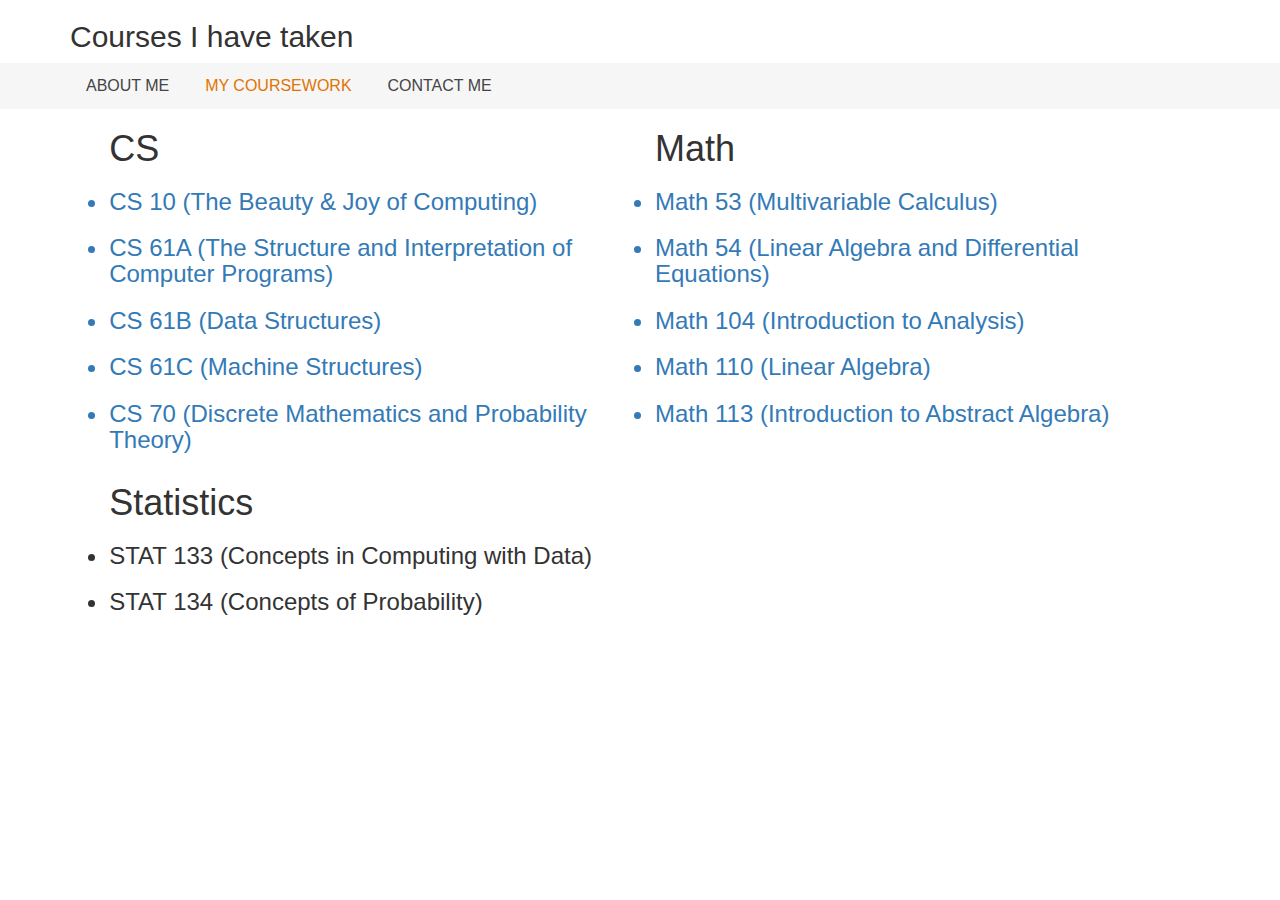
==== courses.html @ 12f031a2 "Add files via upload" ====
<!DOCTYPE html>
<html>
<head>
  <meta charset="utf-8">
  <meta http-equiv="X-UA-Compatible" content="IE=edge">
  <meta name="viewport" content="width=device-width, initial-scale=1">
  <title>Coursework</title>
  <!--CUSTOM CSS-->
  <link href="css/custom.css" rel="stylesheet" type="text/css">
  <!--BOOTSTRAP CSS-->
  <link href="css/bootstrap.css" rel="stylesheet" type="text/css">
  <!--RESPONSIVE CSS-->
  <link href="css/responsive.css" rel="stylesheet" type="text/css">
  <!--COLOR CSS-->
  <link href="css/color.css" rel="stylesheet" type="text/css">
</head>

<!--HEADER START-->
<header id="header" class="header-2 header-3">
  <section class="logo-section">
    <div class="container">
      <div class="row">
        <div class="col-md-4 col-sm-4">
          <h2>Courses I have taken</h2>
        </div>
        <div class="col-md-4 col-sm-4">
        </div>
        <div class="col-md-4 col-sm-4">
        </div>
      </div>
    </div>
  </section>
</header>
<!--HEADER END-->

<!--NAV BAR-->
<section class="navigation-section">
  <nav class="navbar navbar-inverse">
    <div class="container">
      <div class="navbar-header">
        <button type="button" class="navbar-toggle collapsed" data-toggle="collapse" data-target="#navbar" aria-expanded="false" aria-controls="navbar"> <span class="sr-only">Toggle navigation</span> <span class="icon-bar"></span> <span class="icon-bar"></span> <span class="icon-bar"></span> </button>
      </div>
      <div id="navbar" class="collapse navbar-collapse">
        <ul class="nav navbar-nav" id="nav">
          <li><a href="index.html">About Me</a>
          </li>

          <li class="active"><a href="courses.html">MY Coursework</a>
          </li>

          <li><a href="contact.html">Contact Me</a>
          </li>
        </ul>
      </div>
    </div>
  </nav>
</section>
<!--NAV BAR END-->

<!--BODY SECTION-->
<body id="body">
  <div class="row">
    <div class="col-md-1">
    </div>
    <div class="col-md-5 col-sm-6">
      <h1>CS</h1>
      <h3><a href="http://cs10.org/fa14/"><li>CS 10 (The Beauty & Joy of Computing)</li></a></h3>
      <h3><a href="https://inst.eecs.berkeley.edu/~cs61a/sp15/"><li>CS 61A (The Structure and Interpretation of Computer Programs)</li></a></h3>
      <h3><a href="https://inst.eecs.berkeley.edu/~cs61b/fa15/"><li>CS 61B (Data Structures)</li></a></h3>
      <h3><a href="https://inst.eecs.berkeley.edu/~cs61c/sp16/"><li>CS 61C (Machine Structures)</li></a></h3>
      <h3><a href="https://inst.eecs.berkeley.edu/~cs70/archives.html"><li>CS 70 (Discrete Mathematics and Probability Theory)</li></a></h3>
    </div>
    <div class="col-md-5 col-sm-6">
      <h1>Math</h1>
      <h3><a href="https://math.berkeley.edu/~hutching/teach/53-2015/index.html"><li>Math 53 (Multivariable Calculus)</li></a></h3>
      <h3><a href="https://math.berkeley.edu/~nadler/54fall2015.html"><li>Math 54 (Linear Algebra and Differential Equations)</li></a></h3>
      <h3><a href="https://math.berkeley.edu/courses/summer-2016-math-104-001-lec"><li>Math 104 (Introduction to Analysis)</li></a></h3>
      <h3><a href="https://math.berkeley.edu/~frenkel/math110/"><li>Math 110 (Linear Algebra)</li></a></h3>
      <h3><a href="https://math.berkeley.edu/courses/fall-2016-math-113-004-lec"><li>Math 113 (Introduction to Abstract Algebra)</li></a></h3>
    </div>
    <div class="col-md-1">
    </div>
  </div>
  <div class="row">
    <div class="col-md-1">
    </div>
    <div class="col-md-5 col-sm-6">
      <h1>Statistics</h1>
      <h3><li>STAT 133 (Concepts in Computing with Data)</li></h3>
      <h3><li>STAT 134 (Concepts of Probability)</li></h3>
    </div>
    <div class="col-md-5">
    </div>
    <div class="col-md-1">
    </div>
  </div>
</body>
<!--BODY SECTION END-->

<!--FOOTER SECTION-->
<footer id="footer">
</footer>
<!--FOOTER SECTION END-->
</html>
---- css/custom.css ----
/* Table of Content 
[Master Stylesheet]

Project:		Overseas Credits
Version:		1.0


[Color codes]

Background:	#ffffff (white)
Content:	#888888 (grey)
Header h1:	#5e5bb6 (dark grey)
Header h2:	#5e5bb6 (dark gre)
Footer:		#bbbbbb (white)


[Typography]

Body:				font:14px/14px 'Microsoft YaHei', sans-serif;
Headers:			font:15px/15px 'Microsoft YaHei', sans-serif;
Input, textarea:	font:14px/14px 'Microsoft YaHei', sans-serif;
Sidebar heading:	font:18px/18px 'Microsoft YaHei', sans-serif;


End of Table of Conten*/
body {
	margin: 0;
	padding: 0;
}
/********************************************************WRAPPER START********************************************************/
#wrapper {
	float: left;
	width: 100%;
}
a.btn-style-1 {
	float: left;
	padding: 17px 50px;
	color: #fff;
	border-radius: 4px;
	box-shadow: 0 -3px 0 rgba(0, 0, 0, 0.2) inset;
	font: 16px/16px 'Microsoft YaHei', sans-serif;
	position: relative;
	z-index: 11;
	transition: all 0.3s ease-in-out;
	-moz-transition: all 0.3s ease-in-out;
	-webkit-transition: all 0.3s ease-in-out;
}
a.btn-style-1:hover {
	color: #fff;
	text-decoration: none;
}
a.btn-style-1:hover:before {
	transform: scaleX(1);
	-webkit-transform: scaleX(1);
	-moz-transform: scaleX(1);
	opacity: 1;
}
a.btn-style-1:before {
	content: '';
	position: absolute;
	left: 0;
	top: 0;
	height: 100%;
	width: 100%;
	z-index: -1;
	border-radius: 4px;
	box-shadow: 0 -3px 0 rgba(0, 0, 0, 0.2) inset;
	opacity: 0;
	background-color: #5e5bb6;
	transition: all 0.3s ease-in-out;
	transform: scaleX(0.6);
	-webkit-transform: scaleX(0.6);
	-moz-transform: scaleX(0.6);
}
a.btn-style-2 {
	float: left;
	padding: 17px 44px;
	color: #fff;
	border-radius: 4px;
	box-shadow: 0 -3px 0 rgba(0, 0, 0, 0.2) inset;
	font: 16px/16px 'Microsoft YaHei', sans-serif;
	position: relative;
	z-index: 11;
	transition: all 0.3s ease-in-out;
	-moz-transition: all 0.3s ease-in-out;
	-webkit-transition: all 0.3s ease-in-out;
}
a.btn-style-2:hover {
	color: #fff;
	text-decoration: none;
}
a.btn-style-2:hover:before {
	transform: scaleX(1);
	-webkit-transform: scaleX(1);
	-moz-transform: scaleX(1);
	opacity: 1;
}
a.btn-style-2:before {
	content: '';
	position: absolute;
	left: 0;
	top: 0;
	height: 100%;
	width: 100%;
	z-index: -1;
	border-radius: 4px;
	box-shadow: 0 -3px 0 rgba(0, 0, 0, 0.2) inset;
	opacity: 0;
	transition: all 0.3s ease-in-out;
	transform: scaleX(0.6);
	-webkit-transform: scaleX(0.6);
	-moz-transform: scaleX(0.6);
}
a.btn-style-3 {
	float: left;
	border: 2px solid;
	padding: 15px 38px;
	color: #444;
	border-radius: 4px;
	font: 16px/16px 'Microsoft YaHei', sans-serif;
	position: relative;
	z-index: 11;
	transition: all 0.3s ease-in-out;
	-moz-transition: all 0.3s ease-in-out;
	-webkit-transition: all 0.3s ease-in-out;
}
a.btn-style-3 .fa {
	padding: 0 0 0 9px;
}
a.btn-style-3:hover {
	color: #fff;
	text-decoration: none;
	border: 2px solid rgba(0,0,0,0);
}
a.btn-style-3:hover .fa {
	color: #fff;
}
a.btn-style-3:hover:before {
	transform: scaleX(1);
	-webkit-transform: scaleX(1);
	-moz-transform: scaleX(1);
	opacity: 1;
}
a.btn-style-3:before {
	content: '';
	position: absolute;
	left: 0;
	top: 0;
	height: 100%;
	width: 100%;
	z-index: -1;
	border-radius: 4px;
	opacity: 0;
	transition: all 0.3s ease-in-out;
	transform: scaleX(0.6);
	-webkit-transform: scaleX(0.6);
	-moz-transform: scaleX(0.6);
}
.heading-style-1 {
	float: left;
	width: 100%;
	display: block;
	text-align: center;
	margin-bottom: 75px;
}
.theme-style-1 h2 {
	font: 32px/32px 'Microsoft YaHei', sans-serif;
	margin: 0 0 78px 0;
	position: relative;
}
.theme-style-1 h3 {
	font: 25px/25px 'Microsoft YaHei', sans-serif;
	margin: 0 0 29px 0;
	position: relative;
}
.theme-style-1 h4 {
	font: 20px/20px 'Microsoft YaHei', sans-serif;
	margin: 0 0 20px 0;
	position: relative;
}
.theme-style-1 h4 a {
	text-decoration: none;
	outline: none;
}
.theme-style-1 h2:before {
	content: '';
	width: 158px;
	height: 1px;
	background: #d0d0d0;
	position: absolute;
	left: 0;
	right: 0;
	margin: auto;
	bottom: -38px;
}
.theme-style-1 h2:after {
	content: '';
	width: 28px;
	height: 3px;
	position: absolute;
	left: 0;
	right: 0;
	margin: auto;
	bottom: -39px;
}
.theme-style-1 .heading-style-1 p {
	margin: 0;
}
.theme-style-1 p {
	font: 18px/25px 'Microsoft YaHei', sans-serif;
	color: #444;
	margin: 30px 30px 30px 0px;
}
/*************************************************************HEADER START*************************************************************/
#header {
	float: left;
	width: 100%;
}
.head-topbar {
	float: left;
	width: 100%;
	background: #000;
	padding: 23px 0;
}
.head-topbar strong.address {
	font: 13px/13px 'Microsoft YaHei', sans-serif;
	color: #fff;
	float: left;
}
.head-topbar strong.address .fa {
	float: left;
	padding: 0 10px 0 0;
	font-size: 14px;
}
.head-topbar a.email {
	float: right;
	font: 13px/13px 'Microsoft YaHei', sans-serif;
	color: #fff;
	margin: 0 19px 0 0;
}
.head-topbar a.email .fa {
	float: left;
	padding: 0 10px 0 0;
	font-size: 14px;
}
.head-topbar strong.phone {
	font: 13px/13px 'Microsoft YaHei', sans-serif;
	color: #fff;
	float: right;
}
.head-topbar strong.phone .fa {
	float: left;
	padding: 0 10px 0 0;
	font-size: 14px;
}
.logo-section {
	float: left;
	width: 100%;
	padding: 0;
}
strong.logo {
	float: left;
	margin: 8px 0 0 0;
}
.iso-section {
	float: right;
}
.iso-section ul {
	padding: 0;
	margin: 0;
	list-style: none;
}
.iso-section ul li {
	float: left;
	border-left: 1px solid #eeeeee;
	padding: 0 32px 0 62px;
	position: relative;
	margin: 7px 0 0 0;
}
.iso-section ul li:last-child {
	padding: 0;
}
.iso-section ul li img {
	position: absolute;
	left: 28px;
	margin: 0 13px 0 0;
	top: 5px;
}
.iso-section ul li strong {
	font: 12px/16px 'Microsoft YaHei', sans-serif;
	color: #a3a3a3;
	text-transform: uppercase;
}
.iso-section ul li strong span {
	display: block;
}
.iso-section a.btn-style-1 .fa {
	padding: 0 10px 0 0;
}
.iso-section a.btn-style-1 {
	margin: -7px 0 0 0;
}
.header-2 .head-topbar strong.phone, .header-2 .head-topbar a.email {
	float: left;
}
.header-2 .head-topbar strong.address {
	float: right;
}
.head-topbar a.login {
	float: right;
	font: 13px/13px 'Microsoft YaHei', sans-serif;
	color: #fff;
	text-decoration: none;
	padding: 0 0 0 28px;
}
.head-topbar a.login .fa {
	padding: 0 5px 0 0;
}
.header-2 strong.logo {
	width: 100%;
	text-align: center;
}
.head-2-social {
	float: left;
	width: 100%;
}
.head-2-social ul {
	padding: 0;
	margin: 0;
	list-style: none;
}
.head-2-social ul li {
	float: left;
	padding: 0 9px 0 0;
}
.head-2-social ul li a {
	width: 48px;
	height: 43px;
	float: left;
	border: 1px solid #e3e3e3;
	border-radius: 4px;
	font-size: 14px;
	color: #888;
	text-align: center;
	line-height: 41px;
	text-decoration: none;
}
.head-2-social ul li a:hover {
	border: 1px solid rgba(0,0,0,0);
	color: #fff;
}
.header-2 .head-search {
	float: right;
	width: 180px;
}
.header-2 .head-search form {
	position: relative;
}
.header-2 .head-search form input[type="text"] {
	float: left;
	width: 100%;
	height: 25px;
	padding: 0 25px 0 10px;
	border: 0;
	font: 13px/13px 'Microsoft YaHei', sans-serif;
	color: #aeaeae;
}
.header-2 .head-search form button[type="submit"] {
	position: absolute;
	right: 0;
	top: 3px;
	border: 0;
	font-size: 13px;
	color: #aeaeae;
	background: none;
}
.header-3 .head-topbar a.email {
	border-left: 1px solid #666;
	margin: 0;
	padding: 0 8px;
}
.header-3 .head-topbar a.email:first-child {
	border: 0;
	padding: 0 8px 0 0;
}
.head-3-social {
	float: right;
}
.head-3-social ul {
	padding: 0;
	margin: 0;
	list-style: none;
}
.head-3-social ul li {
	float: left;
	padding: 0 0 0 25px;
}
.head-3-social ul li a {
	text-decoration: none;
	font-size: 14px;
	color: #e9e9e9;
}
.header-3.header-2 .head-search {
	float: left;
	margin: 10px 0 0 0;
}
.header-3 a.email {
	display: block;
	font: 13px/13px 'Microsoft YaHei', sans-serif;
	color: #989898;
	padding: 20px 0 25px 0;
}
.header-3 .info-box {
	float: right;
}
.header-3 a.email .fa {
	padding: 0 8px 0 0;
}
.header-3 span.num {
	display: block;
	font: 13px/13px 'Microsoft YaHei', sans-serif;
	color: #989898;
	padding-bottom: 10px;
}
.header-3 span.num .fa {
	padding: 0 8px 0 0;
}
/*********************************************************************NAVIGATION SECTION START*********************************************************************/
.navigation-section {
	float: left;
	width: 100%;
	background: #f6f6f6;
}
#nav {
	display: block;
	text-align: left;
	padding: 0;
	margin: 0 auto;
	list-style: none;
	float: none;
}
#nav li {
	display: inline-block;
	float: none;
	position: relative;
	padding: 15px 0;
}
#nav li:first-child {
	background: none;
}
#nav li a {
	font: 16px/16px 'Microsoft YaHei', sans-serif;
	color: #444;
	text-transform: uppercase;
	text-decoration: none;
	padding: 0 16px;
	display: block;
	position: relative;
	z-index: 20;
}
#nav li a .fa {
	padding: 0 0 0 12px;
}
#nav li:hover > a {
	background: none;
}
#nav li ul li a:hover, #nav li ul li:hover > a {
	text-decoration: none;
	background: #5e5bb6;
	color: #fff;
}
#nav li ul {
	position: absolute;
	left: 0;
	top: 100%;
	width: 190px;
	background: #fff;
	padding: 0;
	border: 1px solid #eee;
	display: none;
	list-style: none;
	z-index: 99999;
}
#nav li:hover > ul {
	display: block;
}
#nav li ul li > ul {
	position: absolute;
	left: 190px;
	top: 0;
	width: 190px;
	padding: 0;
}
#nav li ul li {
	float: none;
	width: auto;
	padding: 0;
	display: block;
	background: none;
	border-top: 1px solid #eee;
}
#nav li ul li:first-child {
	border: 0;
}
#nav li.active ul li a{
	color:#444;
}
#nav li ul li a {
	background: none;
	font: 12px/12px 'Microsoft YaHei', sans-serif;
	text-align: left;
	padding: 13px 20px;
	display: block;
	color: #444;
}
#nav li ul li a:hover{
	color:#fff;
}
.navigation-section .navbar-inverse {
	background-color: transparent;
	border-color: transparent;
}
.navigation-section .navbar {
	border-radius: 0;
}
.navigation-section .navbar {
	border: 0;
	margin-bottom: 0px;
	min-height: inherit;
}
.navigation-section .navbar-collapse {
	padding: 0;
}
.navigation-section .navbar-inverse .navbar-nav > .active > a, .navigation-section .navbar-inverse .navbar-nav > .active > a:hover, .navigation-section .navbar-inverse .navbar-nav > .active > a:focus {
	background: none;
}
/*********************************************************************NAVIGATION SECTION END*********************************************************************/

/*************************************************************HEADER END*************************************************************/

/*********************************************************************BANNER START*********************************************************************/
#home-banner {
	float: left;
	width: 100%;
	position: relative;
}
#home-banner .item img{
	display:block;
	width:100%;
}
#home-banner .caption {
	position: absolute;
	left: 195px;
	top: 280px;
	width: 560px;
}
#home-banner .caption strong.title {
	display: block;
	font: 22px/22px 'Microsoft YaHei', sans-serif;
	color: #111;
	text-transform: uppercase;
	letter-spacing: 6px;
	padding: 0 0 20px 0;
}
#home-banner .caption h1 {
	font: 700 45px/60px 'Microsoft YaHei', sans-serif;
	color: #fff;
	display: block;
	margin: 0 0 40px 0;
	text-transform: uppercase;
}
#home-banner .owl-buttons {
	position: absolute;
	left: 195px;
	top: 154px;
}
#home-banner .owl-next {
	position: absolute;
	left: 80px;
	font-size: 0;
}
#home-banner .owl-prev {
	position: absolute;
	left: 0;
	font-size: 0;
}
#home-banner .owl-buttons:before {
	content: '';
	position: absolute;
	width: 173px;
	height: 100%;
	bottom: -76px;
	left: 0;
	border-bottom: 2px solid;
}
#home-banner .owl-prev:before {
	content: "\f177";
	font-family: FontAwesome;
	color: #fff;
	font-size: 30px;
	display: block;
}
#home-banner .owl-prev:after {
	content: '';
	border-right: 1px solid #d6d6d6;
	position: absolute;
	left: 25px;
	top: 7px;
	height: 25px;
	width: 100%;
}
#home-banner .owl-next:before {
	content: "\f178";
	font-family: FontAwesome;
	color: #fff;
	font-size: 30px;
	display: block;
}
#home-banner-2 {
	float: left;
	width: 100%;
	position: relative;
}
#home-banner-2 .item img{
	width:100%;
}
#home-banner-2 .caption {
	position: absolute;
	left: 0;
	top: 320px;
	width: 100%;
}
#home-banner-2 .caption img{
	width:auto;
}
#home-banner-2 .caption h1 {
	font: 45px/45px 'Microsoft YaHei', sans-serif;
	color: #fff;
	margin: 0 0 124px 0;
	text-align: center;
	display: block;
	text-transform: uppercase;
	position: relative;
}
#home-banner-2 .caption h1:before {
	content: '';
	position: absolute;
	left: 0;
	right: 0;
	top: -54px;
	margin: auto;
	width: 123px;
	height: 2px;
	background: #000;
}
#home-banner-2 .caption h1:after {
	content: '';
	position: absolute;
	left: 0;
	right: 0;
	bottom: -54px;
	margin: auto;
	width: 123px;
	height: 2px;
	background: #000;
}
#home-banner-2 .caption a.btn-style-1 {
	float: none;
	display: inline-block;
	padding: 17px 40px;
}
#home-banner-2 .caption a.btn-style-3 {
	float: none;
	display: inline-block;
	margin: 0 0 0 30px;
}
#home-banner-2 .caption a.btn-style-3:hover {
	color: #fff;
}
#home-banner-2 .owl-buttons {
	position: absolute;
	top: 0;
	bottom: 0;
	margin: auto;
	width: 100%;
	height: 60px;
}
#home-banner-2 .owl-next {
	border: 2px solid #fff;
	width: 60px;
	height: 60px;
	left: inherit;
	right: 40px;
	position: absolute;
	font-size: 0;
}
#home-banner-2 .owl-next:before {
	content: "\f178";
	font-family: FontAwesome;
	font-size: 40px;
	color: #fff;
	display: block;
	line-height: 55px;
	text-align: center;
	text-indent: -45px;
}
#home-banner-2 .owl-prev {
	border: 2px solid #fff;
	width: 60px;
	height: 60px;
	left: 40px;
	position: absolute;
	font-size: 0;
}
#home-banner-2 .owl-prev:before {
	content: "\f177";
	font-family: FontAwesome;
	font-size: 40px;
	color: #fff;
	display: block;
	line-height: 55px;
	text-align: center;
	text-indent: 30px;
}
.banner-3 .caption img {
	display: block;
	margin: 0 auto 40px;
}
.banner-3 .caption strong.title {
	display: block;
	text-align: center;
	font: 25px/25px 'Microsoft YaHei', sans-serif;
	color: #fff;
	text-transform: uppercase;
	letter-spacing: 25px;
	padding: 0 0 40px 0;
}
#home-banner-2.banner-3 .caption {
	top: 250px;
}
#home-banner-2.banner-3 .caption h1:before, #home-banner-2.banner-3 .caption h1:after {
	display: none;
}
#home-banner-2.banner-3 .caption h1 {
	margin: 0 0 40px 0;
}
#home-banner-2.banner-3 .caption a.btn-style-3 {
	color: #fff;
	border: 1px solid;
}
/*********************************************************************BANNER END*********************************************************************/

/*****************************************************************INTRO SECTION START*****************************************************************/
.intro-section {
	float: left;
	width: 100%;
	background: #fafaff;
	padding: 145px 0 60px 0;
}
.intro-section strong.number {
	float: left;
	font: 90px/76px 'Microsoft YaHei', sans-serif;
	padding: 0 20px 0 0;
}
.intro-section .container-fluid {
	padding: 0 177px;
}
.intro-section span {
	float: left;
	font: 32px/40px 'Microsoft YaHei', sans-serif;
	padding: 0 0 20px 0;
}
.intro-section p {
	clear: both;
	margin: 0;
}
.intro-section p.loan-app-info {
	margin: 0 10px 10px 50px;
	color: #DF7401;
	font-weight: 600;
}
.intro-box {
	float: left;
	width: 100%;
	position: relative;
	padding: 0 0 80px 50px;
	box-sizing: border-box;
	-moz-box-sizing: border-box;
	-webkit-box-sizing: border-box;
}
.intro-box img {
	position: absolute;
	left: 0;
}
.one {
	position: relative;
}
.one:before {
	content: '01';
	font: 700 70px/70px 'Microsoft YaHei', sans-serif;
	color: #f3f3f3;
	position: absolute;
	top: -38px;
}
.two {
	position: relative;
}
.two:before {
	content: '02';
	font: 700 70px/70px 'Microsoft YaHei', sans-serif;
	color: #f3f3f3;
	position: absolute;
	top: -38px;
}
.three {
	position: relative;
}
.three:before {
	content: '03';
	font: 700 70px/70px 'Microsoft YaHei', sans-serif;
	color: #f3f3f3;
	position: absolute;
	top: -38px;
}
.four {
	position: relative;
}
.four:before {
	content: '04';
	font: 700 70px/70px 'Microsoft YaHei', sans-serif;
	color: #f3f3f3;
	position: absolute;
	top: -38px;
}
/*****************************************************************INTRO SECTION END*****************************************************************/

/**********************************************************OUR PRODUCTS SECTION START**********************************************************/
.our-products {
	float: left;
	width: 100%;
	padding: 148px 0 0 0;
}
.our-products .container-fluid {
	padding: 0 240px;
}
.our-products-box {
	float: left;
	width: 100%;
	position: relative;
	padding: 0 84px 0 0;
	box-sizing: border-box;
	-moz-box-sizing: border-box;
	-webkit-box-sizing: border-box;
	margin: 70px 0 0 0;
}
.our-products-box img {
	position: absolute;
	right: 0;
}
.our-products-box p {
	margin: 0;
}
.textalign-right {
	text-align: right;
}
.theme-style-1 .features-section .textalign-left {
	float: right;
	text-align: left;
}
.our-products-box.textalign-left {
	padding: 0 0 0 84px;
}
.our-products-box.textalign-left img {
	left: 0;
}
.our-products .frame {
	float: left;
	width: 100%;
	text-align: center;
}
/**********************************************************OUR PRODUCTS SECTION END**********************************************************/

/**********************************************************OUR KEY TO SUCCESS SECTION START**********************************************************/
.key-success {
	float: left;
	width: 100%;
	padding: 148px 0;
}
.theme-style-1 .key-success h2 {
	color: #fff;
}
.theme-style-1 .key-success p {
	color: #e9e9e9;
}
.key-success .box {
	float: left;
	width: 100%;
	display: block;
	text-align: center;
}
.key-success .box .round-box {
	width: 178px;
	display: inline-block;
	height: 178px;
	border: 3px solid;
	border-radius: 100%;
	padding: 48px 0 0 0;
	position: relative;
}
.key-success .box .round-box:hover {
	box-shadow: 0 0 0 7px rgba(241,97,146,0.4);
	-moz-box-shadow: 0 0 0 7px rgba(241,97,146,0.4);
	-webkit-box-shadow: 0 0 0 7px rgba(241,97,146,0.4);
}
.key-success .box .round-box:hover:before, .key-success .box .round-box:hover:after {
	display: none;
}
.key-success .box .round-box:before {
	content: '';
	position: absolute;
	right: -4px;
	top: 62px;
	width: 9px;
	height: 9px;
	border-radius: 100%;
}
.key-success .box .round-box:after {
	content: '';
	position: absolute;
	left: -1px;
	top: 109px;
	width: 9px;
	height: 9px;
	border-radius: 100%;
}
.key-success .box .round-box strong.number {
	display: block;
	text-align: center;
	font: 700 60px/30px 'Microsoft YaHei', sans-serif;
	color: #fff;
	padding: 0 0 30px 0;
}
.key-success .box .round-box span {
	display: block;
	font: 400 15px/15px 'Microsoft YaHei', sans-serif;
	color: #fff;
}
/**********************************************************OUR KEY TO SUCCESS SECTION END**********************************************************/

/********************************************************WHY CHOOSE US SECTION START********************************************************/
.why-choose {
	float: left;
	width: 100%;
	padding: 148px 0;
}
.accordion-style-1 {
	float: left;
	width: 100%;
	border: 1px solid #eeeeee;
}
.accordion_cp {
	margin: 0;
	padding: 26px 18px 15px 18px;
	border: 1px solid #eeeeee;
	border-left: 0;
	border-right: 0;
	text-decoration: none;
	font: 400 20px/20px 'Microsoft YaHei', sans-serif;
	color: #444;
	cursor: pointer;
	overflow: hidden;
}
.accordion_cp .fa {
	padding: 0;
}
.accordion-open {
	color: #444;
}
.accordion-open span {
	display: block;
	float: left;
	padding: 0;
	width: 42px;
	height: 35px;
	color: #fff;
	text-align: center;
	line-height: 35px;
	margin: -9px 39px 0 0;
}
.accordion-open span {
}
.accordion-close span {
	display: block;
	float: left;
	padding: 0;
	width: 42px;
	height: 35px;
	color: #fff;
	text-align: center;
	line-height: 35px;
	margin: -9px 39px 0 0;
}
div.contain_cp_accor {
	padding: 0;
	margin: 0;
}
div.content_cp_accor {
	margin: 0;
	padding: 34px 16px 0 16px;
	float: left;
	width: 100%;
}
div.content_cp_accor ul, div.content_cp_accor p {
	padding: 0;
	margin: 0 0 30px 0;
}
.accordion-close span i:before {
	content: "\f0d7";
}
.accordion-open span i:before {
	content: "\f0d8";
}
.why-choose .frame {
	float: right;
	margin: 45px 0 0 0;
}
/********************************************************WHY CHOOSE US SECTION END********************************************************/

/************************************************************FEATURES SECTION START************************************************************/
.features-section {
	float: left;
	width: 100%;
	background: #fafaff;
	padding: 148px 0;
	position: relative;
}
.features-section .box {
	float: left;
	width: 280px;
	padding: 0 0 155px 0;
}
.features-section .box p {
	margin: 0;
}
.space-left {
	margin: 0 0 0 143px;
}
.space-right {
	margin: 0 143px 0 0;
}
.btn-row {
	display: block;
	text-align: center;
	width: 100%;
}
.features-section a.btn-style-2 {
	float: none;
	display: inline-block;
}
.features-section a.btn-style-3 {
	float: none;
	display: inline-block;
	margin: 0 0 0 25px;
}
.features-section .modal-content {
	background-color: #f3f3f3;
	border: 0;
	border-radius: 0;
	box-shadow: 0 0 9px rgba(0, 0, 0, 0.5);
	width: 440px;
	margin: 0 auto;
	display: block;
	overflow: hidden;
	position: absolute;
	left: 0;
	right: 0;
	top: 392px;
	z-index: 99;
}
.features-section .modal-header {
	border-bottom: 0;
	padding: 17px 29px;
	background: #01001c;
}
.features-section .close {
	color: #fff;
	opacity: 1;
	position: absolute;
	right: 29px;
	top: 19px;
	text-shadow: none;
}
.features-section .modal-body {
	padding: 18px 30px;
	position: relative;
	overflow: hidden;
}
.features-section .modal-body .inner-content {
	float: left;
	width: 100%;
}
.features-section .modal-body .inner-content ul {
	padding: 0;
	margin: 0;
	list-style: none;
}
.features-section .modal-body .inner-content ul li {
	float: left;
	margin: 0 0 0 38px;
	width: 64px;
	height: 64px;
	border: 2px solid #dcdcdc;
	border-radius: 100%;
	text-align: center;
	line-height: 64px;
	cursor: pointer;
}
.features-section .modal-body .inner-content ul li:first-child {
	margin: 0;
}
.fe-icon-1 {
	background: url(../images/feature-icon-1.png) no-repeat center center;
}
.fe-icon-2 {
	background: url(../images/feature-icon-2.png) no-repeat center center;
}
.fe-icon-3 {
	background: url(../images/feature-icon-3.png) no-repeat center center;
}
.fe-icon-4 {
	background: url(../images/feature-icon-4.png) no-repeat center center;
}
.features-section .modal-body .inner-content ul li:hover {
	border: 2px solid rgba(0,0,0,0);
	box-shadow: 0 0 4px rgba(54,49,192,0.7);
	-moz-box-shadow: 0 0 4px rgba(54,49,192,0.7);
	-webkit-box-shadow: 0 0 4px rgba(54,49,192,0.7);
}
.features-section .modal-body .inner-content ul li a {
	opacity: 0;
}
.features-section .modal-body .inner-content ul li:hover a {
	opacity: 1;
}
.shape-1, .shape-2, .shape-3, .shape-4 {
	position: relative;
}
.shape-1:before {
	content: '';
	position: absolute;
	right: -50px;
	top: 139px;
	background: url(../images/shape-1-icon.png) no-repeat left bottom;
	width: 90px;
	height: 37px;
}
.shape-2:before {
	content: '';
	position: absolute;
	left: -50px;
	top: 139px;
	background: url(../images/shape-2-icon.png) no-repeat left top;
	width: 90px;
	height: 38px;
}
.shape-4:before {
	content: '';
	position: absolute;
	left: -79px;
	top: -34px;
	background: url(../images/shape-4-icon.png) no-repeat left top;
	width: 38px;
	height: 89px;
}
.shape-3:before {
	content: '';
	position: absolute;
	right: -79px;
	top: -34px;
	background: url(../images/shape-3-icon.png) no-repeat left top;
	width: 41px;
	height: 89px;
}
.box.textalign-right.shape-1:hover:before {
	content: '';
	position: absolute;
	right: -50px;
	top: 139px;
	background: url(../images/shape-1-icon-hover.png) no-repeat left bottom;
	width: 90px;
	height: 37px;
}
.box.textalign-right.shape-1:hover .fe-icon-1 {
	background-color: #3631c0;
}
.box.textalign-left.shape-2:hover:before {
	content: '';
	position: absolute;
	right: -50px;
	top: 139px;
	background: url(../images/shape-2-icon-hover.png) no-repeat left bottom;
	width: 90px;
	height: 37px;
}
.box.textalign-right.space-left.shape-3:hover:before {
	content: '';
	position: absolute;
	right: -79px;
	top: -34px;
	background: url(../images/shape-3-icon-hover.png) no-repeat left top;
	width: 41px;
	height: 89px;
}
.box.textalign-left.space-right.shape-4:hover:before {
	content: '';
	position: absolute;
	left: -79px;
	top: -34px;
	background: url(../images/shape-4-icon-hover.png) no-repeat left top;
	width: 38px;
	height: 89px;
}
.features-section .modal-body .inner-content ul li:hover {
	background-color: #3631c0;
}
/************************************************************FEATURES SECTION END************************************************************/

/*******************************************************TESTIMONIALS SECTION START*******************************************************/
.testimonials-style-1 {
	float: left;
	width: 100%;
	padding: 143px 0;
}
.testimonials-style-1 .holder {
	width: 100%;
	float: left;
	background: #f6f6f6;
	clear: both;
	padding: 40px 43px 50px 43px;
	position: relative;
	margin: 0 0 33px 0;
}
.testimonials-style-1 .holder:before {
	content: '';
	position: absolute;
	left: 1px;
	bottom: -16px;
	width: 0;
	height: 0;
	border-style: solid;
	border-width: 0 17.5px 20px 17.5px;
	border-color: transparent transparent #cdcdcd transparent;
	transform: rotate(50deg);
	-moz-transform: rotate(50deg);
	-webkit-transform: rotate(50deg);
}
.testimonials-style-1 .holder blockquote {
	border: 0;
	margin: 0;
	padding: 0;
}
.testimonials-style-1 .holder blockquote q {
	font: 700 15px/26px 'Microsoft YaHei', sans-serif;
	color: #888;
}
.testimonials-style-1 .outer {
	margin: 0 auto;
	display: block;
	width: 730px;
}
.bottom-row {
	float: left;
	width: 100%;
}
.bottom-row .round-frame {
	float: left;
	width: 76px;
	height: 76px;
	border-radius: 100%;
	margin: 0 25px 0 0;
}
.bottom-row .round-frame img {
	display: block;
	width: 100%;
	height: auto;
	border-radius: 100%;
}
.bottom-row .text-box {
	overflow: hidden;
	padding: 7px 0 0 0;
}
.bottom-row .text-box strong.name {
	display: block;
	font: 16px/16px 'Microsoft YaHei', sans-serif;
	padding: 0 0 10px 0;
}
.bottom-row .text-box span.title {
	display: block;
	font: 13px/13px 'Microsoft YaHei', sans-serif;
	color: #888;
	padding: 0 0 10px 0;
}
.testo-social {
	padding: 0;
	margin: 0;
	list-style: none;
}
.testo-social li {
	float: left;
	padding: 0 15px 0 0;
}
.testo-social li a {
	text-decoration: none;
	font-size: 13px;
	color: #888;
}
.testimonials-style-1 .owl-buttons {
	position: absolute;
	top: 0;
	bottom: 0;
	margin: auto;
	height: 1px;
	width: 100%;
}
.testimonials-style-1 .owl-next {
	position: absolute;
	right: 0;
	left: inherit;
	font-size: 0;
	border: 1px solid #929292;
	width: 40px;
	height: 40px;
}
.testimonials-style-1 .owl-next:before {
	content: "\f178";
	font-family: FontAwesome;
	font-size: 25px;
	color: #929292;
	line-height: 40px;
	display: block;
	text-indent: -10px;
}
.testimonials-style-1 .owl-prev {
	position: absolute;
	left: 0;
	font-size: 0;
	border: 1px solid #929292;
	width: 40px;
	height: 40px;
}
.testimonials-style-1 .owl-prev:before {
	content: "\f177";
	font-family: FontAwesome;
	font-size: 25px;
	color: #929292;
	line-height: 40px;
	display: block;
	text-indent: 23px;
}
.testimonials-style-2.testimonials-style-1 .holder::before {
	display: none;
}
.testimonials-style-2.testimonials-style-1 .holder blockquote q {
	quotes: none;
	font-weight: 400;
}
.testimonials-style-2 .bottom-row .round-frame {
	float: none;
	margin: 0 auto;
}
.testimonials-style-2 .bottom-row .text-box {
	text-align: center;
}
.testimonials-style-2 .testo-social {
	display: block;
	text-align: center;
}
.testimonials-style-2 .testo-social li {
	display: inline-block;
	float: none;
	padding: 0 8px;
}
.testimonials-style-2.testimonials-style-1 .owl-next {
	right: 100px;
}
.testimonials-style-2.testimonials-style-1 .owl-prev {
	left: 100px;
}
/*******************************************************TESTIMONIALS SECTION END*******************************************************/

/*****************************************************CALL TO ACTION SECTION START*****************************************************/
.call-action {
	float: left;
	width: 100%;
	padding: 90px 0;
}
.call-action .action-box {
	float: left;
	width: 392px;
}
.call-action .action-box h2 {
	color: #fff;
	text-align: center;
	line-height: 45px;
}
.call-action .action-box p {
	color: #e9e9e9;
	text-align: center;
	margin: 0 0 30px 0;
}
.call-action .action-box a.btn-style-1 {
	float: none;
	font: inherit;
	color: #fff;
	display: inline-block;
	padding: 16px 40px;
}
.call-action .action-box strong.phone {
	border: 2px solid #efeffd;
	border-radius: 32px;
	padding: 0 11px;
	width: 360px;
	height: 70px;
	display: block;
	margin: 0 auto 30px;
	font: 25px/70px 'Microsoft YaHei', sans-serif;
}
.call-action .action-box strong.phone i {
	float: left;
	width: 54px;
	height: 54px;
	background: #fff;
	border-radius: 100%;
	text-align: center;
	line-height: 54px;
	margin: 6px 28px 0 0;
}
.call-action .action-box a {
	display: block;
	text-align: center;
	color: #e9e9e9;
	font: 13px/13px 'Microsoft YaHei', sans-serif;
	text-decoration: none;
}
.call-action .action-box a .fa {
	padding: 0 0 0 5px;
}
.call-action-2.call-action .action-box {
	width: 705px;
	float: none;
	margin: 0 auto;
}
.call-action-2.call-action .action-box strong.phone {
	display: inline-block;
}
.call-action-2.call-action .action-box a.help {
	border: 2px solid #efeffd;
	border-radius: 32px;
	padding: 0 11px;
	width: 320px;
	height: 70px;
	display: inline-block;
	margin: 0 0 0 20px;
	color: #fff;
	font: 14px/70px 'Microsoft YaHei', sans-serif;
}
.call-action-2.call-action .action-box a.help .fa {
	padding: 0 0 0 3px;
	font-size: 12px;
}
.call-action-2.call-action-3 {
	background: #fafaff;
	padding: 37px 0 0 0;
}
.call-action-2.call-action.call-action-3 .action-box {
	float: left;
	margin: 94px 0 0 230px;
}
.call-action-2.call-action.call-action-3 .action-box a.help {
	color: #444;
}
.call-action-3 .frame {
	float: right;
	margin: 0 280px 0 0;
}
/*****************************************************CALL TO ACTION SECTION END*****************************************************/

/******************************************************LATEST NEWS SECTION START******************************************************/
.latest-news {
	float: left;
	width: 100%;
	padding: 143px 0;
}
.latest-news .holder {
	width: 880px;
	margin: 0 auto;
}
.latest-news .holder .box {
	float: left;
	width: 100%;
	overflow: hidden;
}
.latest-news .holder .item {
	float: left;
	margin: 0 30px 0 0;
}
.latest-news .holder .box:hover .caption {
	left: 0;
}
.latest-news .holder .thumb {
	float: left;
	width: 100%;
	position: relative;
}
.latest-news .holder .thumb .caption {
	position: absolute;
	left: -100%;
	top: 0;
	width: 100%;
	height: 100%;
	background: rgba(0,0,0,0.5);
}
.latest-news .holder .thumb .caption .inner-box {
	position: absolute;
	left: 0;
	right: 0;
	top: 0;
	bottom: 0;
	margin: auto;
	width: 105px;
	height: 45px;
}
.latest-news .holder .thumb .caption a {
	float: left;
	border: 2px solid #fff;
	width: 44px;
	height: 44px;
	border-radius: 100%;
	text-align: center;
	line-height: 44px;
	margin: 0 4px;
}
.latest-news .holder .thumb .caption a:hover {
	border: 2px solid rgba(0,0,0,0);
}
.latest-news .holder .text-box {
	float: left;
	width: 100%;
	background: #fafafa;
	padding: 40px;
	box-sizing: border-box;
	-moz-box-sizing: border-box;
	-webkit-box-sizing: border-box;
}
.latest-news .holder .text-box strong {
	display: block;
	font: 13px/13px 'Microsoft YaHei', sans-serif;
	color: #888;
	text-align: center;
	padding: 0 0 35px 0;
}
.latest-news .holder .text-box h4 {
	text-align: center;
	margin: 0 0 15px 0;
}
.latest-news .holder .text-box p {
	text-align: center;
}
.latest-news .holder .text-box a.btn-style-1 {
	float: none;
	display: inline-block;
}
.latest-news .owl-buttons {
	width: 100%;
	position: relative;
	margin: 60px auto 0;
	text-align: center;
	display: block;
}
.latest-news .owl-next {
	width: 40px;
	height: 40px;
	border: 1px solid #f2f2f2;
	display: inline-block;
	margin: 0 0 0 10px;
	font-size: 0;
}
.latest-news .owl-next:before {
	content: "\f105";
	font-family: FontAwesome;
	color: #e4e3e3;
	font-size: 20px;
	text-align: center;
	line-height: 38px;
	display: block;
}
.latest-news .owl-next:hover {
	border: 1px solid rgba(0,0,0,0);
	color: #fff;
}
.latest-news .owl-prev:hover {
	border: 1px solid rgba(0,0,0,0);
	color: #fff;
}
.latest-news .owl-prev {
	width: 40px;
	height: 40px;
	border: 1px solid #f2f2f2;
	display: inline-block;
	font-size: 0;
}
.latest-news .owl-prev:before {
	content: "\f104";
	font-family: FontAwesome;
	color: #e4e3e3;
	font-size: 20px;
	text-align: center;
	line-height: 38px;
	display: block;
}
.latest-news-2 {
	padding: 60px 0 60px 0;
	background: #fafaff;
}
.latest-news.latest-news-2{
	padding:150px 0;
}
.theme-style-1 .latest-news.latest-news-2 h2:before, .latest-news.theme-style-1 .latest-news-2 h2:after, .theme-style-1 .latest-news.latest-news-2 h2:before, .theme-style-1 .latest-news.latest-news-2 h2:after{
	margin: auto;
}
.latest-news-2 span.date {
	display: block;
	padding: 0 0 18px 0;
	font: 24px/24px 'Microsoft YaHei', sans-serif;
}
.latest-news-2 span.date .fa {
	padding: 0 11px 0 0;
}
.latest-news-2.latest-news .holder .text-box h4 {
	text-align: left;
	color: #444;
}
.latest-news-2.latest-news .holder .text-box h4 a {
	color: #444;
}
.latest-news-2.latest-news .holder .text-box strong {
	text-align: left;
	clear:both;
}
.latest-news-2 .tags-row {
	float: left;
	width: 100%;
	padding: 0 0 15px 0;
}
.latest-news-2 .tags-row a {
	font: 400 13px/13px 'Microsoft YaHei', sans-serif;
	text-decoration: none;
	float: left;
	padding: 0 10px 0 0;
}
.latest-news-2 .tags-row a .fa {
	padding: 0 5px 0 0;
}
.latest-news-2.latest-news .holder .text-box p {
	text-align: left;
}
.latest-news-2.latest-news .holder .text-box a.btn-style-1 {
	float: left;
}
.latest-news-2.latest-news .holder .text-box {
	background: #fff;
}
.latest-news-2.latest-news .owl-buttons {
	position: absolute;
	top: 0;
	bottom: 0;
	height: 40px;
	margin: auto;
	width: 100%;
}
.latest-news-2.latest-news .owl-next {
	position: absolute;
	right: -100px;
	left: inherit;
}
.latest-news-2.latest-news .owl-prev {
	left: -100px;
	position: absolute;
}
/******************************************************LATEST NEWS SECTION END******************************************************/

/********************************************************PARTNERS SECTION START********************************************************/
.partnets-section {
	float: left;
	width: 100%;
	padding: 150px 0;
}
.theme-style-1 .partnets-section h2:before {
	margin: 0;
}
.theme-style-1 .partnets-section h2::after {
	margin: 0;
}
.partnets-section .frame {
	float: left;
	margin: 60px 0 0 0;
}
.partnets-bg {
	background: #fafaff;
}
/********************************************************PARTNERS SECTION END********************************************************/

/*********************************************************FOOTER SECTION START*********************************************************/
#footer {
	float: left;
	width: 100%;
}
/****************************************************SUBSCRIBE NEWSLETTER SECTION START****************************************************/
.subscribe-newsletter {
	float: left;
	width: 100%;
	background: #fafaff;
	padding: 90px 0;
}
.subscribe-newsletter strong.title {
	display: block;
	font: 22px/22px 'Microsoft YaHei', sans-serif;
	padding: 0 0 30px 0;
}
.subscribe-newsletter strong.title img {
	float: left;
	padding: 0 10px 0 0;
}
.subscribe-newsletter .holder {
	width: 845px;
	margin: 0 auto;
	overflow: hidden;
	display: block;
}
.subscribe-newsletter .holder form {
	float: left;
	width: 100%;
	position: relative;
}
.subscribe-newsletter .holder input[type="text"] {
	border: 0;
	border-bottom: 1px solid #f1f1ff;
	float: left;
	width: 100%;
	height: 65px;
	background: none;
	color: #e2e2fd;
	font: 18px 'Microsoft YaHei', sans-serif;
}
.subscribe-newsletter .holder input[type="submit"] {
	position: absolute;
	right: 0;
	top: 0;
	border: 0;
	padding: 17px 50px;
	color: #fff;
	border-radius: 4px;
	box-shadow: 0 -3px 0 rgba(0, 0, 0, 0.2) inset;
	font: 16px/16px 'Microsoft YaHei', sans-serif;
}
.subscribe-newsletter.subscribe-3 strong.title {
	color: #fff;
}
/****************************************************SUBSCRIBE NEWSLETTER SECTION END****************************************************/

/************************************************MAP SECTION START************************************************/
.map-section {
	float: left;
	width: 100%;
	padding: 124px 0;
}
.map-section .container-fluid {
	padding: 0 300px 0 320px;
}
.map-section .col-md-8 {
	padding: 0 100px 0 0;
}
.map-section .map-box {
	float: left;
	width: 100%;
	border: 5px solid #888;
}
.map-section .map-box .map_canvas {
	height: 560px;
	width: 100%;
}
.map-section address {
	float: left;
	width: 100%;
}
.map-section address strong.title{
	font: 32px/32px 'Microsoft YaHei', sans-serif;
	margin: 0 0 78px 0;
	position: relative;
	float:left;
}
.map-section address strong.title:before {
	content: '';
	width: 158px;
	height: 1px;
	background: #d0d0d0;
	position: absolute;
	left: 0;
	right: 0;
	margin: auto;
	bottom: -38px;
}
.map-section address strong.title:after {
	content: '';
	width: 28px;
	height: 3px;
	position: absolute;
	left: 0;
	right: 0;
	margin: 0;
	bottom: -39px;
}
.theme-style-1 .map-section address h2 {
	text-align: left;
}
.theme-style-1 .map-section address h2:before {
	margin: 0;
}
.theme-style-1 .map-section address h2:after {
	margin: 0;
}
.map-section address ul {
	padding: 0;
	margin: 0;
	list-style: none;
}
.map-section address ul li {
	display: block;
	padding: 0 0 35px 0;
	color: #989898;
	font: 18px/18px 'Microsoft YaHei', sans-serif;
}
.map-section address ul li .fa {
	padding: 0 18px 0 0;
}
.map-section address ul li a {
	color: #989898;
	font: 18px/18px 'Microsoft YaHei', sans-serif;
	text-decoration: none;
}
.map-section .heading-style-1 {
	margin: 0 0 20px 0;
}
/************************************************MAP SECTION END************************************************/

/***************************************FOOTER SECTION 1 START***************************************/
.footer-section-1 {
	float: left;
	width: 100%;
	padding: 80px 0;
	background: #111;
}
.footer-section-1 .footer-box {
	float: left;
	width: 100%;
}
.footer-section-1 .footer-box h4 {
	color: #fff;
	margin: 0 0 30px 0;
}
.footer-section-1 .footer-box p {
	font: 13px/24px'Microsoft YaHei', sans-serif;
	margin: 0 0 25px 0;
	color: #bbb;
}
.footer-section-1 .footer-box strong.number {
	display: block;
	font: 13px/13px 'Microsoft YaHei', sans-serif;
	padding: 0 0 28px 0;
}
.footer-section-1 .footer-box ul {
	padding: 0;
	margin: 0;
	list-style: none;
}
.footer-section-1 .footer-box ul li {
	display: block;
	overflow: hidden;
	padding: 9px 0;
}
.footer-section-1 .footer-box ul li:first-child {
	padding: 0 0 9px 0;
}
.footer-section-1 .footer-box ul li a {
	text-decoration: none;
	font: 13px/13px 'Microsoft YaHei', sans-serif;
	color: #bbb;
}
.footer-section-1 .footer-box ul li a .fa {
	padding: 0 10px 0 0;
}
.footer-section-1 .footer-box ul li:hover {
	background: #fff;
	padding: 9px 0 9px 10px;
}
.footer-section-1 .footer-box ul li:hover a {
	color: #444;
}
.footer-section-1 .footer-box span {
	display: block;
	font: 13px/13px 'Microsoft YaHei', sans-serif;
	padding: 0 0 20px 0;
}
.footer-section-1 .footer-box b {
	display: block;
	font: 400 13px/13px 'Microsoft YaHei', sans-serif;
	padding: 26px 0 0 0;
	position: relative;
	margin: 5px 0 0 0;
}
.footer-section-1 .footer-box b:before {
	content: '';
	position: absolute;
	left: 0;
	top: 0;
	width: 28px;
	height: 2px;
	background: #363636;
}
.footer-section-1 .footer-box address {
	float: left;
	width: 100%;
}
.footer-section-1 .footer-box address ul {
	padding: 0;
	margin: 0;
	list-style: none;
}
.footer-section-1 .footer-box address ul li {
	display: block;
	overflow: hidden;
	padding: 17px 0;
	border-bottom: 1px solid #252525;
	color: #989898;
	font: 400 11px/11px 'Microsoft YaHei', sans-serif;
}
.footer-section-1 .footer-box address ul li:first-child {
	padding: 0 0 17px 0;
}
.footer-section-1 .footer-box address ul li .fa {
	padding: 0 8px 0 0;
}
.footer-section-1 .footer-box address ul li:hover {
	padding: 17px 10px;
}
.footer-section-1 .footer-box form {
	float: left;
	width: 100%;
	position: relative;
	margin: 0 0 28px 0;
}
.footer-section-1 .footer-box form input[type="text"] {
	float: left;
	width: 100%;
	height: 50px;
	border-radius: 5px;
	padding: 0 0 0 15px;
	background: none;
	border: 1px solid #383838;
	color: #5c5c5c;
	font: 12px 'Microsoft YaHei', sans-serif;
}
.footer-section-1 .footer-box form button[type="submit"] {
	position: absolute;
	right: 0;
	top: 0;
	height: 50px;
	padding: 0 20px;
	border: 0;
	color: #fff;
	border-radius: 0 5px 5px 0;
}
.footer-2-social {
	float: left;
	width: 100%;
}
.footer-2-social ul {
	padding: 0;
	margin: 0;
	list-style: none;
}
#footer .footer-section-1 .footer-2-social ul li {
	float: left;
	padding: 0 18px 0 0;
}
#footer .footer-section-1 .footer-2-social ul li a {
	font-size: 13px;
	color: #989898;
	text-decoration: none;
}
#footer .footer-section-1 .footer-2-social ul li a .fa {
	color: #989898;
}
#footer .footer-section-1 .footer-2-social ul li:hover {
	background: none;
}
.footer-section-1 .footer-box .recent-post {
	float: left;
	width: 100%;
}
.footer-section-1 .footer-box .recent-post ul {
	padding: 0;
	margin: 0;
	list-style: none;
}
.footer-section-1 .footer-box .recent-post ul li {
	display: block;
	padding: 0;
}
.footer-section-1 .footer-box .recent-post ul li:hover {
	background: none;
}
.footer-section-1 .footer-box .recent-post .thumb {
	width: 52px;
	height: 52px;
	overflow: hidden;
	border-radius: 100%;
	float: left;
	margin: 0 19px 0 0;
}
.footer-section-1 .footer-box .recent-post .thumb img {
	display: block;
	width: 100%;
	border-radius: 100%;
}
.footer-section-1 .footer-box .recent-post ul li:first-child .text-box {
	border: 0;
	padding: 0 0 20px 0;
	margin: 0 0 20px 0;
}
.footer-section-1 .footer-box .recent-post .text-box {
	overflow: hidden;
	padding: 20px 0;
	border-top: 1px solid #252525;
}
.footer-section-1 .footer-box .recent-post .text-box a {
	text-decoration: none;
	color: #989898;
	font: 15px/15px 'Microsoft YaHei', sans-serif;
	display: block;
	padding: 0 0 10px 0;
}
.footer-section-1 .footer-box .recent-post .text-box span.date {
	display: block;
	font: 12px/12px 'Microsoft YaHei', sans-serif;
	padding: 0;
}
.footer-section-1 .footer-box .recent-post .text-box span.date .fa {
	padding: 0 6px 0 0;
}
.footer-section-1 .newsletter form input[type="text"] {
	margin-bottom: 10px;
}
.footer-section-1 .newsletter form button[type="submit"] {
	border: 0 none;
	border-radius: 4px;
	color: #fff;
	padding: 0 34px;
	position: static;
	float: left;
	margin: 9px 0 0 0;
	font: 16px/16px 'Microsoft YaHei', sans-serif;
	box-shadow: 0 -3px 0 rgba(0, 0, 0, 0.2) inset;
}
.footer-section-1 .newsletter form button[type="submit"] .fa {
	padding: 0 0 0 10px;
}
.footer-section-2 .footer-menu {
	display: block;
	text-align: center;
	margin: 0;
	padding: 14px 0 0 0;
	list-style: none;
}
.footer-section-2 .footer-menu li {
	display: inline-block;
	padding: 0 5px;
	line-height: 13px;
	border-left: 1px solid #303030;
}
.footer-section-2 .footer-menu li a {
	font: 13px/13px 'Microsoft YaHei', sans-serif;
	color: #989898;
	text-decoration: none;
}
.footer-section-2 .footer-menu li.border-none {
	border: 0;
}
.footer-social-3 {
	float: right;
	width: 100%;
}
.footer-social-3 ul {
	padding: 0;
	margin: 0;
	list-style: none;
	float: right;
}
.footer-social-3 ul li {
	float: left;
	padding: 0 0 0 9px;
}
.footer-social-3 ul li a {
	width: 40px;
	height: 40px;
	border: 2px solid #444;
	text-align: center;
	line-height: 40px;
	font-size: 13px;
	color: #989898;
	float: left;
	border-radius: 100%;
	text-decoration: none;
}
.footer-social-3 ul li a:hover {
	color: #fff;
	border: 2px solid rgba(0,0,0,0);
}
/***************************************FOOTER SECTION 1 END***************************************/

/***************************************FOOTER SECTION 2 START***************************************/
.footer-section-2 {
	float: left;
	width: 100%;
	padding: 32px 0;
	background: #000;
}
.footer-section-2 strong.copyrights {
	float: left;
	font: 13px/13px 'Microsoft YaHei', sans-serif;
	color: #bbb;
}
#footer .footer-section-2 .copy-space {
	padding: 20px 0 0 0;
	text-align: left;
}
.footer-social {
	float: right;
	width: 100%;
}
.footer-social ul {
	padding: 0;
	margin: 0;
	list-style: none;
	float: right;
}
.footer-social ul li {
	float: left;
	padding: 0 0 0 23px;
}
.footer-social ul li a {
	text-decoration: none;
	font-size: 13px;
}
.social-color-1 a {
	color: #7bb32e;
}
.social-color-2 a {
	color: #e6162d;
}
.social-color-3 a {
	color: #3b5998;
}
.social-color-4 a {
	color: #007ab9;
}
.footer-2 .footer-section-2 strong.copyrights {
	display: block;
	text-align: center;
	float: none;
}
/***************************************FOOTER SECTION 2 END***************************************/

/*********************************************************FOOTER SECTION END*********************************************************/

/**************************************************************OUR EXCELLENCE SECTION START**************************************************************/
.excellence-section {
	float: left;
	width: 100%;
	position: relative;
	padding-bottom: 74px;
	background: #fafaff;
}
.excellence-section .nav-tabs {
	border-bottom: 0;
}
.excellence-section .nav {
	list-style: outside none none;
	margin: -70px 0 100px 0;
	padding-left: 0;
	display: block;
	text-align: center;
	background: #fafaff;
}
.excellence-section .nav-tabs > li {
	float: none;
	margin: 0 -2px;
	display: inline-block;
	position: relative;
}
.excellence-section .nav-tabs > li a {
	font: 400 20px/70px 'Microsoft YaHei', sans-serif;
	padding: 0 112px;
	border-radius: 0;
	margin: 0;
	outline: none;
	border: 0;
}
.excellence-section .nav-tabs > li a .fa {
	padding: 0 8px 0 0;
}
.excellence-section .nav-tabs > li.active > a, .excellence-section .nav-tabs > li.active > a:hover, .excellence-section .nav-tabs > li.active > a:focus {
	border: 0;
	color: #fff;
	cursor: default;
}
.excellence-section nav-tabs > li > a:hover {
	border-color: transparent;
}
.excellence-section .nav > li > a:hover, .excellence-section .nav > li > a:focus {
	text-decoration: none;
	color: #fff;
	border: 0;
}
.excellence-section .nav > li > a:hover .fa {
	color: #fff;
}
.excellence-section .nav > li.active a .fa {
	color: #fff;
}
.excellence-section .nav-tabs > li.active:before {
	content: '';
	position: absolute;
	left: 0;
	right: 0;
	bottom: -12px;
	margin: auto;
	width: 0;
	height: 0;
	border-style: solid;
	border-width: 12px 7px 0 7px;
}
.tab-box-1-style {
	float: left;
	width: 100%;
}
.tab-box-1-style .left-box {
	float: left;
	width: 630px;
	margin: 0 0 0 45px;
}
.choose-products {
	float: left;
	width: 100%;
	margin: 0 0 50px 0;
}
.choose-products ul {
	padding: 0;
	margin: 0;
	list-style: none;
}
.choose-products ul li {
	float: left;
	margin: 0 0 0 62px;
	padding: 0 0 7px 0;
}
.choose-products ul li:first-child {
	margin: 0;
	padding: 0 0 7px 0;
}
.choose-products ul li img {
	display: block;
	margin: 0 auto 15px;
}
.choose-products ul li span {
	font: 13px 'Microsoft YaHei', sans-serif;
	color: #444;
	display: block;
}
.choose-products ul li:hover {
	border-bottom: 1px solid;
}
.choose-products ul li.active {
	border-bottom: 1px solid;
}
.tab-box-1-style .left-box form {
	float: left;
	width: 100%;
}
.tab-box-1-style .left-box form strong.title {
	display: block;
	font: 15px/15px 'Microsoft YaHei', sans-serif;
	padding: 0 0 18px 0;
}
.tab-box-1-style .left-box form input[type="text"] {
	float: left;
	width: 100%;
	border: 1px solid #ddd;
	font: 12px 'Microsoft YaHei', sans-serif;
	color: #ccc;
	height: 50px;
	margin: 0 0 40px 0;
	border-radius: 4px;
	padding: 0 20px;
	box-sizing: border-box;
	-moz-box-sizing: border-box;
	-webkit-box-sizing: border-box;
}
.tab-box-1-style .left-box form textarea {
	float: left;
	width: 100%;
	border: 1px solid #ddd;
	font: 12px 'Microsoft YaHei', sans-serif;
	color: #ccc;
	height: 90px;
	resize: none;
	margin: 0 0 60px 0;
	border-radius: 4px;
	padding: 20px;
	box-sizing: border-box;
	-moz-box-sizing: border-box;
	-webkit-box-sizing: border-box;
}
.tab-box-1-style .left-box form input[type="submit"] {
	display: inline-block;
	padding: 17px 50px;
	color: #fff;
	border-radius: 4px;
	box-shadow: 0 -3px 0 rgba(0, 0, 0, 0.2) inset;
	font: 16px/16px 'Microsoft YaHei', sans-serif;
	border: 0;
}
.selector {
	min-width: 60px;
	position: relative;
	border: 1px solid #ddd;
	border-radius: 4px;
	height: 50px;
	font: 12px 'Microsoft YaHei', sans-serif;
	color: #ccc;
	background: #fff;
}
.selector select {
	line-height: 50px;
	opacity: 0;
	position: absolute;
	width: 100%;
	z-index: 1;
}
.full-width {
	width: 100%;
}
select {
	height: 50px;
	padding: 8px 0 8px 8px;
}
select option {
	padding: 2px 10px;
}
.selector span.custom-select {
	display: inline-block;
	line-height: 48px;
	overflow: hidden;
	padding: 0 10px;
	position: relative;
	white-space: nowrap;
	width: 100%;
}
.selector span.custom-select:after {
	border-left: 4px solid rgba(0, 0, 0, 0);
	border-right: 4px solid rgba(0, 0, 0, 0);
	border-top: 6px solid #ccc;
	content: "";
	position: absolute;
	right: 20px;
	top: 23px;
}
.selector span.custom-select:before {
	background: none repeat scroll 0 0 #fff;
	content: "";
	height: 100%;
	position: absolute;
	right: 0;
	top: 0;
	width: 55px;
	border-left: 1px solid #ccc;
}
.tab-box-1-style .right-box {
	float: right;
	width: 325px;
	margin: 125px 0 0 0;
}
.tab-box-1-style .right-box strong.title {
	display: block;
	font: 400 18px/18px 'Microsoft YaHei', sans-serif;
	padding: 0 0 35px 0;
}
.tab-box-1-style .right-box ul {
	padding: 0;
	margin: 0;
	list-style: none;
}
.tab-box-1-style .right-box ul li {
	display: block;
	padding: 20px 0 20px 50px;
	position: relative;
	font: 14px/26px 'Microsoft YaHei', sans-serif;
	color: #888;
	border-top: 1px solid #e9e9e9;
}
.tab-box-1-style .right-box ul li:first-child {
	border: 0;
}
.tab-box-1-style .right-box ul li img {
	position: absolute;
	left: 0;
	top: 28px;
}
.tab-box-2-style {
	float: left;
	width: 100%;
}
.tab-box-2-style .box {
	float: left;
	width: 100%;
	margin: 0 0 45px 35px;
}
.tab-box-2-style .box i.icon-1 {
	float: left;
	width: 70px;
	height: 70px;
	border-radius: 100%;
	border: 1px solid #e3e3ff;
	background-image: url(../images/tab-2-icon-1.png);
	background-repeat: no-repeat;
	background-position: center 23px;
	background-color: #fff;
	box-shadow: 0 0 0 4px #f0f0fe;
	-moz-box-shadow: 0 0 0 4px #f0f0fe;
	-webkit-box-shadow: 0 0 0 4px #f0f0fe;
	margin: 0 25px 0 0;
}
.tab-box-2-style .box i.icon-2 {
	float: left;
	width: 70px;
	height: 70px;
	border-radius: 100%;
	border: 1px solid #e3e3ff;
	background-image: url(../images/tab-2-icon-2.png);
	background-repeat: no-repeat;
	background-position: center 23px;
	background-color: #fff;
	box-shadow: 0 0 0 4px #f0f0fe;
	-moz-box-shadow: 0 0 0 4px #f0f0fe;
	-webkit-box-shadow: 0 0 0 4px #f0f0fe;
	margin: 0 25px 0 0;
}
.tab-box-2-style .box i.icon-3 {
	float: left;
	width: 70px;
	height: 70px;
	border-radius: 100%;
	border: 1px solid #e3e3ff;
	background-image: url(../images/tab-2-icon-3.png);
	background-repeat: no-repeat;
	background-position: center 23px;
	background-color: #fff;
	box-shadow: 0 0 0 4px #f0f0fe;
	-moz-box-shadow: 0 0 0 4px #f0f0fe;
	-webkit-box-shadow: 0 0 0 4px #f0f0fe;
	margin: 0 25px 0 0;
}
.tab-box-2-style .box i.icon-4 {
	float: left;
	width: 70px;
	height: 70px;
	border-radius: 100%;
	border: 1px solid #e3e3ff;
	background-image: url(../images/tab-2-icon-4.png);
	background-repeat: no-repeat;
	background-position: center 23px;
	background-color: #fff;
	box-shadow: 0 0 0 4px #f0f0fe;
	-moz-box-shadow: 0 0 0 4px #f0f0fe;
	-webkit-box-shadow: 0 0 0 4px #f0f0fe;
	margin: 0 25px 0 0;
}
.tab-box-2-style .box .text-box {
	overflow: hidden;
	width: 385px;
}
.tab-box-2-style .box .text-box h3 {
	margin: 0 0 20px 0;
}
.tab-box-2-style .box .text-box p {
	margin: 0 0 15px 0;
}
.tab-box-2-style .box .text-box a {
	text-decoration: none;
	font: 700 13px/13px 'Microsoft YaHei', sans-serif;
}
.tab-box-2-style .box .text-box a .fa {
	padding: 0 0 0 5px;
}
.tab-box-2-style .box:hover i.icon-1 {
	background-image: url(../images/tab-2-icon-1-hover.png);
	background-repeat: no-repeat;
	background-position: center 23px;
	box-shadow: 0 0 0 4px #ffd9e6;
	border: 1px solid rgba(0,0,0,0);
}
.tab-box-2-style .box:hover i.icon-2 {
	background-image: url(../images/tab-2-icon-2-hover.png);
	background-repeat: no-repeat;
	background-position: center 23px;
	box-shadow: 0 0 0 4px #ffd9e6;
	border: 1px solid rgba(0,0,0,0);
}
.tab-box-2-style .box:hover i.icon-3 {
	background-image: url(../images/tab-2-icon-3-hover.png);
	background-repeat: no-repeat;
	background-position: center 23px;
	box-shadow: 0 0 0 4px #ffd9e6;
	border: 1px solid rgba(0,0,0,0);
}
.tab-box-2-style .box:hover i.icon-4 {
	background-image: url(../images/tab-2-icon-4-hover.png);
	background-repeat: no-repeat;
	background-position: center 23px;
	box-shadow: 0 0 0 4px #ffd9e6;
	border: 1px solid rgba(0,0,0,0);
}
.tab-box-3-style {
	float: left;
	width: 100%;
}
.forms-box {
	float: left;
	width: 100%;
	border: 1px solid #e9e9e9;
	box-sizing: border-box;
	-moz-box-sizing: border-box;
	-webkit-box-sizing: border-box;
	padding: 22px 50px;
	margin-bottom: 30px;
}
.forms-box strong.title {
	font: 18px/30px 'Microsoft YaHei', sans-serif;
	display: inline-block;
	text-align: center;
	padding: 0 0 30px 0;
}
.forms-box strong.title .fa {
	float: left;
	font-size: 26px;
	padding: 0 10px 0 0;
}
.forms-box .inner-box {
	float: left;
	width: 100%;
}
.forms-box .inner-box strong.title {
	font: 15px/15px 'Microsoft YaHei', sans-serif;
	float: left;
	text-align: center;
	padding: 0 0 17px 0;
}
.forms-box .inner-box ul {
	padding: 0;
	margin: 0;
	list-style: none;
	float: left;
	width: 100%;
}
.forms-box .inner-box ul li {
	display: block;
	overflow: hidden;
	padding: 7px 0 0 0;
}
.forms-box .inner-box ul li:first-child {
	padding: 0;
}
.forms-box .inner-box ul li .fa {
	padding: 0 6px 0 0;
}
.forms-box .inner-box ul li a {
	text-decoration: none;
	font: 15px/15px 'Microsoft YaHei', sans-serif;
	color: #888;
}
.excellence-section-2 {
	float: left;
	width: 100%;
	padding: 175px 0 100px 0;
}
/**************************************************************OUR EXCELLENCE SECTION END**************************************************************/

/************************************************************PRODUCTS STYLE 2 START************************************************************/
.product-style-2 {
	float: left;
	width: 100%;
	padding: 120px 0;
}
.product-style-2 .container-fluid {
	padding: 0 85px;
}
.theme-style-1 .product-style-2 h2 {
	color: #fff;
}
.theme-style-1 .product-style-2 p {
	color: #e9e9e9;
}
.product-style-2 .outer-box {
	float: left;
	width: 100%;
	margin-bottom: 58px;
}
.product-style-2 .outer-box .round-box {
	width: 85px;
	height: 85px;
	border-radius: 100%;
	margin: 0 auto 24px;
	display: block;
	background: rgba(0,0,0,0.5);
	line-height: 85px;
	padding: 15px 0 0 0;
	position: relative;
}
.product-style-2 .outer-box .round-box:after {
	content: '';
	height: 48px;
	width: 2px;
	border-left: 1px dashed rgba(0,0,0,0.5);
	position: absolute;
	left: 0;
	right: 0;
	margin: auto;
	bottom: -53px;
}
.product-style-2 .outer-box .round-box:before {
	content: '';
	position: absolute;
	left: -6px;
	top: -6px;
	width: 115%;
	height: 115%;
	border: 1px solid rgba(0,0,0,0.5);
	border-radius: 100%;
}
.product-style-2 .outer-box .round-box img {
	display: block;
	margin: 0 auto;
}
.product-style-2 .outer-box .text-box {
	float: left;
	width: 100%;
/*	height: 450px; //////////////////////////////////////////////////////////////////////////////////////*/
	padding: 38px 40px;
	box-sizing: border-box;
	-moz-box-sizing: border-box;
	-webkit-box-sizing: border-box;
	border: 1px solid rgba(0,0,0,0.5);
}
.theme-style-1 .product-style-2 .outer-box .text-box h3 {
	text-align: center;
}
.theme-style-1 .product-style-2 .outer-box .text-box p {
	color: #333;
	margin: 0;
	text-align: center;
}
.product-style-2 .outer-box:hover .text-box {
	background: #fff;
	border: 1px solid rgba(0,0,0,0);
}
.product-style-2 .outer-box:hover .text-box p {
	color: #888;
}
.product-style-2 a.btn-style-1 {
	float: none;
	display: inline-block;
}
.product-style-2 a.btn-style-3 {
	float: none;
	display: inline-block;
	color: #fff;
	margin: 0 0 0 20px;
}
/************************************************************PRODUCTS STYLE 2 END************************************************************/

/******************************************************FIND AGENT SECTION START******************************************************/
.find-agent {
	float: left;
	width: 100%;
	background: url(../images/find-agent-bg.jpg) no-repeat left top/cover;
	padding: 148px 0;
}
.find-agent .container-fluid {
	padding: 0 265px;
}
.find-agent .holder {
	width: 660px;
	float: left;
}
.theme-style-1 .find-agent h2:before {
	margin: 0;
}
.theme-style-1 .find-agent h2:after {
	margin: 0;
}
.find-agent .holder form {
	padding-top: 30px;
	float: left;
	width: 100%;
}
.find-agent .holder strong.title {
	display: block;
	font: 15px/15px 'Microsoft YaHei', sans-serif;
	color: #888;
	padding: 0 0 18px 0;
}
.find-agent .holder form input[type="text"] {
	float: left;
	width: 100%;
	height: 50px;
	border-radius: 4px;
	background: #edeae5;
	border: 0;
	margin: 0 0 20px 0;
	padding: 0 20px;
	box-sizing: border-box;
	-moz-box-sizing: border-box;
	-webkit-box-sizing: border-box;
	color: #aeaeae;
	font: 13px 'Microsoft YaHei', sans-serif;
}
.find-agent .holder form .selector {
	border: 0;
	border-radius: 4px;
	background: #edeae5;
	float: left;
	width: 100%;
	margin-bottom: 20px;
}
.find-agent .holder form .selector span.custom-select::before {
	background: #edeae5;
	border: 0;
}
.input-box {
	width: 100%;
	float: left;
}
.find-agent .left-box {
	float: left;
	width: 300px;
}
.find-agent .right-box {
	float: right;
	width: 300px;
}
.find-agent .holder form .selector {
	color: #aeaeae;
	font: 13px 'Microsoft YaHei', sans-serif;
}
.space-btm-30 {
	margin-bottom: 37px;
}
.find-agent .holder form input[type="submit"] {
	float: left;
	padding: 16px 33px;
	color: #fff;
	border-radius: 4px;
	box-shadow: 0 -3px 0 rgba(0, 0, 0, 0.2) inset;
	font: 16px/16px 'Microsoft YaHei', sans-serif;
	border: 0;
	margin: 30px 0 0 0;
}
/******************************************************FIND AGENT SECTION END******************************************************/

/*************************************************INTRO STYLE 2 START*************************************************/
.intro-style-2 {
	float: left;
	width: 100%;
	padding: 143px 0;
}
.intro-style-2 .container-fluid {
	padding: 0 200px;
}
.intro-style-2 .thumb {
	float: left;
	width: 100%;
	margin: 22px 0 0 0;
}
.intro-style-2 .thumb img {
	display: block;
	width: 100%;
}
.intro-style-2 .intro-detail-box {
	float: left;
	width: 100%;
}
.intro-style-2 .intro-detail-box ul {
	padding: 0;
	margin: 0;
	list-style: none;
}
.intro-style-2 .intro-detail-box ul li {
	display: block;
	padding: 0 0 38px 0;
}
.intro-style-2 .intro-detail-box ul li strong.title {
	display: block;
	font: 18px/18px 'Microsoft YaHei', sans-serif;
	color: #444;
	padding: 0 0 20px 0;
}
.intro-style-2 .intro-detail-box .progress {
	background-color: #dddcff;
	border-radius: 0;
	height: 6px;
	margin-bottom: 0;
	overflow: inherit;
}
.intro-style-2 .intro-detail-box .progress-bar {
	box-shadow: none;
	color: #fff;
	float: left;
	height: 2px;
	margin: 2px 0 0 0;
	font-size: 12px;
	line-height: 20px;
	text-align: center;
	position: relative;
}
.intro-style-2 .intro-detail-box .progress-bar span {
	position: absolute;
	right: 0;
	top: -38px;
	color: #000;
	border: 2px solid;
	width: 40px;
	height: 27px;
	color: #737374;
	font: 12px/24px 'Microsoft YaHei', sans-serif;
}
.intro-style-2 .intro-detail-box .progress-bar span:before {
	content: '';
	position: absolute;
	left: 10px;
	bottom: -9px;
	background: url(../images/arrow-icon.gif) no-repeat left bottom;
	width: 9px;
	height: 9px;
}
.intro-style-2 a.btn-style-1 {
	margin: 10px 0 0 0;
}
/*************************************************INTRO STYLE 2 END*************************************************/

/************************************************DOWNLOAD APP SECTION START************************************************/
.download-app {
	float: left;
	width: 100%;
	padding: 58px 0 0 0;
}
.app-box {
	float: left;
	width: 100%;
	margin: 155px 0 0 0;
}
.theme-style-1 .download-app h2::before {
	margin: 0;
}
.theme-style-1 .download-app h2::after {
	margin: 0;
}
.theme-style-1 .download-app p {
	font: 20px/32px 'Microsoft YaHei', sans-serif;
	color: #333;
}
.download-app a {
	float: left;
	border: 2px solid #bababa;
	margin: 0 18px 0 0;
	border-radius: 4px;
}
.download-app .frame {
	float: right;
}
.download-app .frame:hover {
	margin: 0 80px 0 0;
}
/************************************************DOWNLOAD APP SECTION END************************************************/

/*********************************************PRODUCTS STYLE 3 START*********************************************/
.product-style-3 {
	float: left;
	width: 100%;
	padding: 150px 0 80px 0;
}
.theme-style-1 .product-style-3 h2 {
	color: #5e5bb6;
}
.theme-style-1 .product-style-3 p {
	color: #333;
}
.product-text-box {
	float: left;
	width: 100%;
}
.product-text-box .inner-box {
	width: 320px;
	margin: 0 auto 72px;
	overflow: hidden;
	display: block;
}
.theme-style-1 .product-text-box .inner-box h3 {
	color: #fff;
	text-align: center;
}
.theme-style-1 .product-text-box .inner-box p {
	text-align: center;
	margin: 0;
}
.product-style-3 .round {
	width: 369px;
	height: 369px;
	float: left;
	border-radius: 100%;
	border: 1px solid rgba(255,255,255,0.3);
	position: relative;
	margin: 0 0 72px 0;
}
.product-style-3 .round i.icon-1 {
	width: 71px;
	height: 71px;
	position: absolute;
	top: 150px;
	left: -33px;
	background-color: #fff;
	border-radius: 100%;
	background-image: url(../images/icon-1.png);
	background-repeat: no-repeat;
	background-position: center center;
}
.product-style-3 .round i.icon-1:hover {
	background-image: url(../images/icon-1-hover.png);
}
.product-style-3 .round i.icon-1:hover:before {
	content: '';
	position: absolute;
	width: 79px;
	height: 79px;
	border-radius: 100%;
	left: -4px;
	top: -4px;
	border: 2px solid;
}
.product-style-3 .round i.icon-2 {
	width: 71px;
	height: 71px;
	position: absolute;
	top: -33px;
	left: 0;
	right: 0;
	margin: auto;
	background-color: #fff;
	border-radius: 100%;
	background-image: url(../images/icon-2.png);
	background-repeat: no-repeat;
	background-position: center center;
}
.product-style-3 .round i.icon-2:hover {
	background-image: url(../images/icon-2-hover.png);
}
.product-style-3 .round i.icon-2:hover:before {
	content: '';
	position: absolute;
	width: 79px;
	height: 79px;
	border-radius: 100%;
	left: -4px;
	top: -4px;
	border: 2px solid;
}
.product-style-3 .round i.icon-3 {
	width: 71px;
	height: 71px;
	position: absolute;
	top: 150px;
	right: -33px;
	background-color: #fff;
	border-radius: 100%;
	background-image: url(../images/icon-3.png);
	background-repeat: no-repeat;
	background-position: center center;
}
.product-style-3 .round i.icon-3:hover {
	background-image: url(../images/icon-3-hover.png);
}
.product-style-3 .round i.icon-3:hover:before {
	content: '';
	position: absolute;
	width: 79px;
	height: 79px;
	border-radius: 100%;
	left: -4px;
	top: -4px;
	border: 2px solid;
}
.product-style-3 .round i.icon-4 {
	width: 71px;
	height: 71px;
	position: absolute;
	bottom: -33px;
	left: 0;
	right: 0;
	margin: auto;
	background-color: #fff;
	border-radius: 100%;
	background-image: url(../images/icon-4.png);
	background-repeat: no-repeat;
	background-position: center center;
}
.product-style-3 .round i.icon-4:hover {
	background-image: url(../images/icon-4-hover.png);
}
.product-style-3 .round i.icon-4:hover:before {
	content: '';
	position: absolute;
	width: 79px;
	height: 79px;
	border-radius: 100%;
	left: -4px;
	top: -4px;
	border: 2px solid;
}
.margin-top {
	margin: 115px 0 0 0;
}
.product-style-3 .round:before {
	content: '';
	position: absolute;
	left: 0;
	right: 0;
	top: 0;
	bottom: 0;
	margin: auto;
	width: 221px;
	height: 221px;
	border-radius: 100%;
	border: 1px solid rgba(255,255,255,0.3);
}
.product-style-3 .round-button {
	width: 77px;
	height: 77px;
	background: rgba(0,0,0,0.4);
	position: absolute;
	left: 0;
	right: 0;
	border-radius: 100%;
	top: 0;
	bottom: 0;
	margin: auto;
	box-shadow: 0 0 0 12px rgba(255, 255, 255, 0.3);
	font-size: 18px;
	line-height: 77px;
	color: #fff;
	text-align: center;
}
/*********************************************PRODUCTS STYLE 3 END*********************************************/

/************************************************HAPPY CLIENT SECTION START************************************************/
.happy-client {
	float: left;
	width: 100%;
	padding: 150px 0;
}
.happy-client .holder {
	width: 895px;
	margin: 0 auto;
	display: block;
}
.happy-client .holder .frame {
	float: left;
}
.happy-client .holder .text-box {
	border: 1px solid #eee;
	background: #fafaff;
	float: left;
	padding: 34px 63px 25px 75px;
	margin: 12px 0 0 -30px;
	width: 730px;
}
.happy-client .holder .text-box blockquote {
	font: 15px/26px 'Microsoft YaHei', sans-serif;
	color: #888;
	display: block;
	margin: 0;
	padding: 0;
	border: 0;
}
.happy-client .holder .text-box blockquote .fa-quote-left {
	position: absolute;
	color: #d8d8d8;
	margin: 0 0 0 -18px;
}
.happy-client .holder .text-box blockquote .fa-quote-right {
	position: absolute;
	color: #d8d8d8;
	margin: 10px 0 0 5px;
}
.happy-client .holder .text-box blockquote strong.name {
	display: block;
	font: 16px/16px 'Microsoft YaHei', sans-serif;
	padding: 16px 0 3px 0;
}
.happy-client .holder .text-box blockquote strong.name span {
	font-size: 13px;
	color: #888;
}
.blockquote-social {
	padding: 0;
	margin: 0;
	list-style: none;
}
.blockquote-social li {
	float: left;
	padding: 0 14px 0 0;
}
.blockquote-social li a {
	text-decoration: none;
	font-size: 12px;
	color: #888;
}
.happy-client .owl-buttons {
	display: block;
	text-align: center;
	margin: 40px 0 0 0;
}
.happy-client .owl-next {
	display: inline-block;
	width: 40px;
	height: 40px;
	margin: 0 0 0 10px;
	background: #f3f3f3;
	font-size: 0;
}
.happy-client .owl-next:before {
	content: "\f178";
	font-family: FontAwesome;
	color: #cfcfe8;
	font-size: 20px;
	text-align: center;
	line-height: 40px;
	display: block;
}
.happy-client .owl-prev {
	display: inline-block;
	width: 40px;
	height: 40px;
	background: #f3f3f3;
	font-size: 0;
}
.happy-client .owl-prev:before {
	content: "\f177";
	font-family: FontAwesome;
	color: #cfcfe8;
	font-size: 20px;
	text-align: center;
	line-height: 40px;
	display: block;
}
.happy-client .owl-next:hover:before, .happy-client .owl-prev:hover:before {
	color: #fff;
}
/************************************************HAPPY CLIENT SECTION END************************************************/

/*****************************************CAREER SECTION START*****************************************/
.career-section {
	float: left;
	width: 100%;
	background-image: url(../images/career-bg.jpg);
	background-repeat: no-repeat;
	background-position: left top;
	background-size: cover;
	background-attachment: fixed;
	padding: 148px 0;
}
.career-section .holder {
	width: 580px;
	margin: 0 auto;
	display: block;
	overflow: hidden;
}
.career-section a.btn-style-2 {
	display: inline-block;
	float: none;
	margin: -20px 0 0 0;
}
/*****************************************CAREER SECTION END*****************************************/

/****************************************************WHY CHOOSE US SECTION START****************************************************/
.why-choose-us {
	float: left;
	width: 100%;
	padding: 142px 0 210px 0;
}
.theme-style-1 .why-choose-us h2 {
	color: #5e5bb6;
}
.theme-style-1 .why-choose-us p {
	color: #333;
}
.why-choose-us .container-fluid {
	padding: 0 330px 0 222px;
}
.silder-outer .mobile-frame {
	background: url(../images/mobile-bg.png) no-repeat left top;
	width: 352px;
	height: 655px;
	position: absolute;
	right: 0;
}
.silder-outer {
	float: left;
	width: 880px;
	position: relative;
}
.slider {
	width: 50%;
	margin: 100px auto;
}
.slick-slide {
	margin: 0px 20px;
}
.slick-slide img {
	max-width: 100%;
}
.slick-prev:before, .slick-next:before {
	color: black;
}
.slick-slide {
	width: 275px !important;
	margin: 0 5px;
}
.slid-outer {
	width: 890px;
	float: left;
}
.why-choose-us .owl-carousel .owl-wrapper-outer {
	margin: 75px 0 0 -12px;
}
.why-choose-us .owl-item:first-child {
	opacity: 0.5;
}
.why-choose-us .owl-item:nth-child(2) {
	opacity: 0.8;
}
.slider-caption {
	float: right;
	width: 550px;
	margin: 124px 0 0 0;
}
.slider-caption ul {
	padding: 0;
	margin: 0;
	list-style: none;
}
.slider-caption ul li {
	display: block;
	padding: 0 0 25px 0;
}
.slider-caption ul li i {
	float: left;
	width: 47px;
	height: 47px;
	background: #f1f1fd;
	border-radius: 100%;
	text-align: center;
	padding: 14px 0 0 0;
	position: relative;
	margin: 0 18px 0 0;
}
.slider-caption ul li i:before {
	content: '';
	position: absolute;
	left: -4px;
	top: -4px;
	width: 55px;
	height: 55px;
	border: 1px solid rgba(255,255,255,0.5);
	border-radius: 100%;
}
.slider-caption ul li i img {
	display: block;
	margin: 0 auto;
}
.slider-caption ul li a {
	font: 18px/47px 'Microsoft YaHei', sans-serif;
	text-decoration: none;
}
.slider-caption a.btn-style-1 {
	margin: 20px 0 0 0;
}
.why-choose-us .owl-next {
	border: 2px solid #d1d1d1;
	background: none;
	width: 51px;
	height: 51px;
	border-radius: 100%;
	font-size: 0;
}
.why-choose-us .owl-next:before {
	content: "\f105";
	font-size: 18px;
	color: #d2d2d2;
	font-family: FontAwesome;
	display: block;
	line-height: 51px;
	text-align: center;
}
.why-choose-us .owl-prev {
	border: 2px solid #d1d1d1;
	background: none;
	width: 51px;
	height: 51px;
	border-radius: 100%;
	font-size: 0;
	margin: 0 0 10px 0;
}
.why-choose-us .owl-prev:before {
	content: "\f104";
	font-size: 18px;
	color: #d2d2d2;
	font-family: FontAwesome;
	display: block;
	line-height: 51px;
	text-align: center;
}
.why-choose-us .owl-buttons {
	position: absolute;
	top: 0;
	bottom: 0;
	margin: auto;
	height: 133px;
	left: -37px;
}
.why-choose-us .owl-prev:hover {
	border: 2px solid rgba(0,0,0,0);
	background: #ecebf6;
}
.why-choose-us .owl-next:hover {
	border: 2px solid rgba(0,0,0,0);
	background: #ecebf6;
}
/****************************************************WHY CHOOSE US SECTION END****************************************************/

/*********************************************************PREMIUM CALCULATOR START*********************************************************/
.premium-calculator {
	float: left;
	width: 100%;
	background: #fafaff;
	padding: 115px 0;
}
.premium-calculator form {
	padding: 0 96px;
}
.premium-calculator form label {
	font: 13px/13px 'Microsoft YaHei', sans-serif;
	color: #888;
	padding: 0 0 18px 0;
	display: block;
}
.premium-calculator form .selector {
	background: none;
	margin-bottom: 40px;
}
.premium-calculator form .selector span.custom-select:before {
	background: none;
}
.premium-calculator form a.btn-style-2, .premium-calculator form a.btn-style-3 {
	display: inline-block;
	float: none;
	margin: 0 10px;
}
.premium-calculator form a.btn-style-2 .fa, .premium-calculator form a.btn-style-3 .fa {
	padding: 0 10px 0 0;
}
/*********************************************************PREMIUM CALCULATOR END*********************************************************/

/********************************************************OUR PROFESSIONALS SECTION START********************************************************/
.our-professionals {
	float: left;
	width: 100%;
	padding: 150px 0;
}
.our-professionals .owl-carousel {
	clear: both;
}
.our-professionals .team-box {
	float: left;
	width: 100%;
	cursor:move;
}
.our-professionals .team-box .frame {
	float: left;
	width: 100%;
	margin: 0 0 30px 0;
	background: #000;
}
.our-professionals .team-box .frame img {
	display: block;
	width: 100%;
	height: auto;
}
.our-professionals .team-box .text-box {
	float: left;
	width: 100%;
}
.our-professionals .team-box .text-box strong.name {
	display: block;
	text-align: center;
	font: 18px/18px 'Microsoft YaHei', sans-serif;
	color: #444;
	padding: 0 0 10px 0;
}
.our-professionals .team-box .text-box strong.name a {
	color: #444;
}
.our-professionals .team-box .text-box span {
	display: block;
	font: 15px/15px 'Microsoft YaHei', sans-serif;
	color: #888;
	text-align: center;
	padding: 0 0 10px 0;
}
.our-professionals .team-box .text-box ul {
	padding: 0;
	margin: 0;
	list-style: none;
	display: block;
	text-align: center;
}
.our-professionals .team-box .text-box ul li {
	float: none;
	display: inline-block;
	padding: 0 8px;
}
.our-professionals .team-box .text-box ul li a {
	font-size: 13px;
	color: #888;
	text-decoration: none;
}
.our-professionals .item {
	margin: 0 15px;
}
.our-professionals .team-box:hover img {
	opacity: 0.5;
}
.our-professionals .owl-buttons {
	bottom: 0;
	height: 120px;
	margin: auto;
	position: absolute;
	top: 0;
	width: 100%;
}
.professionals-bg {
	background: #fafaff;
}
.our-professionals .owl-next {
	border: 1px solid #929292;
	font-size: 0;
	height: 40px;
	left: inherit;
	position: absolute;
	right: -75px;
	width: 40px;
}
.our-professionals .owl-next::before {
	color: #929292;
	content: "";
	display: block;
	font-family: FontAwesome;
	font-size: 25px;
	line-height: 40px;
	text-indent: -10px;
}
.our-professionals .owl-prev::before {
	color: #929292;
	content: "";
	display: block;
	font-family: FontAwesome;
	font-size: 25px;
	line-height: 40px;
	text-indent: 23px;
}
.our-professionals .owl-prev {
	border: 1px solid #929292;
	font-size: 0;
	height: 40px;
	left: -75px;
	position: absolute;
	width: 40px;
}
/********************************************************OUR PROFESSIONALS SECTION END********************************************************/

/********************************************************INNER BANNER START********************************************************/
#inner-banner {
	float: left;
	width: 100%;
	background-image: url(../images/inner-banner02.jpg);
/*	background-image: url(../images/inner-banner.jpg);*/
	background-position: left top;
	background-repeat: no-repeat;
	background-size: cover;
	padding: 113px 0;
	position: relative;
	z-index: 99;
}
#inner-banner:before {
	content: '';
	position: absolute;
	left: 0;
	top: 0;
	width: 100%;
	height: 100%;
/*	background: rgba(0,0,0,0.8);*/
}
#inner-banner .holder {
	width: 725px;
	margin: 0 auto;
}
.theme-style-1 #inner-banner h2 {
	color: #fff;
	font: 700 36px/36px "Microsoft YaHei", sans-serif;
	text-transform: uppercase;
}
.theme-style-1 #inner-banner h2:after {
	background: #fff;
}
.theme-style-1 #inner-banner p {
	color: #fff;
	position: relative;
}
.breadcrumb-box {
	float: left;
	width: 100%;
	display: block;
	text-align: center;
	position: relative;
	margin: 85px 0 -139px 0;
}
#inner-banner .heading-style-1 {
	margin-bottom: 30px;
}
#inner-banner .breadcrumb {
	border-radius: 0;
	list-style: none;
	margin-bottom: 0;
	padding: 16px 65px;
	display: inline-block;
}
#inner-banner .breadcrumb li {
	font: 13px/13px 'Microsoft YaHei', sans-serif;
	color: #fafaff;
	text-transform: uppercase;
}
#inner-banner .breadcrumb li a {
	text-decoration: none;
	font: 13px/13px 'Microsoft YaHei', sans-serif;
	color: #fafaff;
	text-transform: uppercase;
}
/********************************************************INNER BANNER END********************************************************/

/*******************************************************ERROR PAGE START*******************************************************/
.error-page {
	width: 870px;
	margin: 0 auto;
	overflow: hidden;
	display: block;
	padding: 200px 0;
}
.error-page strong.title {
	display: block;
	text-align: center;
	font: 300 300px/45px 'Microsoft YaHei', sans-serif;
	padding: 100px 0 150px 0;
	position: relative;
}
.error-page strong.title:before {
	content: '!';
	position: absolute;
	left: 0;
	right: 0;
	top: 0;
	margin: auto;
	font: 400 200px/245px 'Microsoft YaHei', sans-serif;
}
.error-page span {
	display: block;
	text-align: center;
	font: 400 32px/32px 'Microsoft YaHei', sans-serif;
	padding: 0 0 35px 0;
	position: relative;
}
.error-page form {
	position: relative;
	width: 590px;
	margin: 0 auto 50px;
	display: block;
	overflow: hidden;
}
.error-page form input[type="text"] {
	float: left;
	width: 100%;
	height: 45px;
	border: 1px solid #e8e8e8;
	color: #bfbfbf;
	font: 13px/13px 'Microsoft YaHei', sans-serif;
	padding: 0 19px;
	box-sizing: border-box;
	-moz-box-sizing: border-box;
	-webkit-box-sizing: border-box;
}
.error-page form input[type="submit"] {
	position: absolute;
	right: 0;
	top: 0;
	height: 45px;
	padding: 0 45px;
	font: 16px/16px 'Microsoft YaHei', sans-serif;
	color: #fff;
	border: 0;
}
.theme-style-1 .error-page p {
	color: #888;
	text-align: center;
	font-weight: 300;
	margin: 0 0 35px 0;
}
.theme-style-1 .error-page a.btn-style-2 {
	float: none;
	display: inline-block;
}
/*******************************************************ERROR PAGE END*******************************************************/

/********************************************CONTACT PAGE START********************************************/
.contact-page {
	float: left;
	width: 100%;
}
.contact-map-box {
	float: left;
	width: 100%;
	position: relative;
	margin: 0 0 150px 0;
}
.contact-map-box .map_canvas {
	height: 610px;
	width: 100%;
}
.contact-map-box .caption {
	position: absolute;
	left: 435px;
	top: 150px;
	width: 253px;
	background: #fff;
	border-right: 3px solid;
	padding: 50px 22px 50px 30px;
}
.contact-map-box .caption:before {
	content: '';
	position: absolute;
	right: -15px;
	top: 0;
	bottom: 0;
	margin: auto;
	width: 0;
	height: 0;
	border-style: solid;
	border-width: 12px 0 12px 12px;
}
.contact-map-box .caption ul {
	padding: 0;
	margin: 0;
	list-style: none;
}
.contact-map-box .caption ul li {
	display: block;
	padding: 35px 0 0 40px;
	position: relative;
}
.contact-map-box .caption ul li:first-child {
	padding: 0 0 0 40px;
}
.contact-map-box .caption ul li span {
	font: 13px/24px 'Microsoft YaHei', sans-serif;
	color: #888;
}
.contact-map-box .caption ul li a {
	font: 13px/24px 'Microsoft YaHei', sans-serif;
	color: #888;
	display: block;
	text-decoration: none;
}
.contact-map-box .caption ul li i {
	position: absolute;
	left: 0;
}
.map-form {
	float: left;
	width: 100%;
	padding: 0 0 150px 0;
}
.map-form form {
	float: left;
	width: 100%;
}
.map-form form input[type="text"] {
	float: left;
	width: 100%;
	border: 1px solid #e8e8e8;
	height: 45px;
	padding: 0 18px;
	box-sizing: border-box;
	-moz-box-sizing: border-box;
	-webkit-box-sizing: border-box;
	color: #bfbfbf;
	font: 12px 'Microsoft YaHei', sans-serif;
	margin: 0 0 29px 0;
}
.map-form form textarea {
	float: left;
	width: 100%;
	border: 1px solid #e8e8e8;
	height: 205px;
	resize: none;
	padding: 18px;
	box-sizing: border-box;
	-moz-box-sizing: border-box;
	-webkit-box-sizing: border-box;
	color: #bfbfbf;
	font: 12px 'Microsoft YaHei', sans-serif;
	margin: 0 0 29px 0;
}
.map-form form input[type="submit"] {
	float: left;
	padding: 17px 35px;
	color: #fff;
	border: 0;
	border-radius: 4px;
	box-shadow: 0 -3px 0 rgba(0, 0, 0, 0.2) inset;
	font: 16px/16px 'Microsoft YaHei', sans-serif;
}
.promo-frame {
	float: left;
	width: 100%;
	position: relative;
	overflow: hidden;
	background: #000;
}
.promo-frame:hover img {
	opacity: 0.5;
}
.promo-frame img {
	display: block;
	width: 100%;
	height: auto;
}
.promo-frame .caption {
	position: absolute;
	left: -29px;
	bottom: -78px;
	width: 388px;
	height: 205px;
	transform: rotate(-14deg);
	-moz-transform: rotate(-14deg);
	-webkit-transform: rotate(-14deg);
}
.promo-frame .caption .holder {
	float: left;
	width: 270px;
	transform: rotate(14deg);
	-moz-transform: rotate(14deg);
	-webkit-transform: rotate(14deg);
}
.promo-frame .caption strong {
	display: block;
	font: 400 22px/37px 'Microsoft YaHei', sans-serif;
	color: #fff;
	text-align: right;
	text-transform: uppercase;
	padding: 15px 0 0 0;
}
.promo-frame .caption span.new {
	width: 56px;
	height: 56px;
	border-radius: 100%;
	font: 400 15px/55px 'Microsoft YaHei', sans-serif;
	color: #fff;
	text-transform: uppercase;
	text-align: center;
	position: absolute;
	left: 41px;
	top: -10px;
}
.contact-2 .map_canvas {
	height: 450px;
	width: 100%;
}
.contact-2 .contact-map-box {
	margin-bottom: 80px;
}
.address-info-row {
	float: left;
	width: 100%;
	margin: 100px 0 100px 0;
}
.address-info-row .address-box {
	float: left;
	width: 100%;
	border: 1px solid #f0f0f0;
	padding: 35px 30px;
	box-sizing: border-box;
	-moz-box-sizing: border-box;
	-webkit-box-sizing: border-box;
}
.address-info-row .address-box i {
	width: 54px;
	height: 54px;
	display: block;
	margin: 0 auto 17px;
	border-radius: 100%;
	border: 2px solid;
	text-align: center;
	line-height: 54px;
}
.address-info-row .address-box strong.title {
	display: block;
	text-align: center;
	font: 16px/16px 'Microsoft YaHei', sans-serif;
	color: #444;
	padding: 0 0 20px 0;
}
.address-info-row .address-box p {
	font: 14px/26px 'Microsoft YaHei', sans-serif;
	color: #777;
	text-align: center;
	margin: 0;
}
.address-info-row .address-box p span {
	display: block;
}
.address-info-row .address-box a {
	font: 14px/26px 'Microsoft YaHei', sans-serif;
	color: #777;
	text-align: center;
	margin: 0;
	display: block;
}
.contact-2 .map-form form input[type="submit"] {
	padding: 15px 0;
	width: 100%;
	box-shadow: none;
	border-radius: 0;
}
.contact-2 .map-form form textarea {
	height: 192px;
}
.contact-2 .map-form {
	padding: 0 0 50px 0;
}
/********************************************CONTACT PAGE END********************************************/

/**************************************************BLOG LISTING START**************************************************/
.blog-listing {
	float: left;
	width: 100%;
	background: #fff;
}
.post-box {
	float: left;
	width: 100%;
	margin: 0 0 60px 0;
}
.post-box .thumb {
	float: left;
	width: 100%;
}
.post-box .thumb img {
	display: block;
	width: 100%;
	height: auto;
}
.post-box .text-box {
	float: left;
	width: 100%;
	background: #fafaff;
	padding: 35px 45px 45px 35px;
	box-sizing: border-box;
	-moz-box-sizing: border-box;
	-webkit-box-sizing: border-box;
}
.theme-style-1 .post-box h4 a {
	color: #444;
}
.theme-style-1 .post-box h4 {
	margin: 0 0 15px 0;
}
.post-box .text-box strong-1 {
	color: red;
	display: block;
	font: 400 18px/18px 'Microsoft YaHei', sans-serif;
	padding: 0 0 25px 0;
	clear:both;
}

.post-box .text-box strong {
	color: #888;
	display: block;
	font: 400 18px/18px 'Microsoft YaHei', sans-serif;
	padding: 0 0 25px 0;
	clear:both;
}
.share-social {
	float: left;
	padding: 0;
	margin: 0;
	list-style: none;
}
.post-box .share-social li {
	float: left;
	padding: 0 6px 0 0;
}
.post-box .share-social li a {
	text-decoration: none;
	font-size: 13px;
	color: #999;
	padding: 0;
}
.pagination-box {
	float: left;
	margin: 0 0 150px 0;
	width: 100%;
}
.pagination-box .pager {
	list-style: none;
	margin: 0;
	float: left;
	width: 100%;
	padding: 15px 25px;
	border-bottom: 1px solid #e8e8e8;
	border-top: 1px solid #e8e8e8;
	position: relative;
}
.pagination-box .pager:before {
	content: '';
	background: url(../images/grid-icon.png) no-repeat center center;
	width: 20px;
	height: 20px;
	position: absolute;
	left: 0;
	right: 0;
	top: 13px;
	margin: auto;
}
.pagination-box .pager li > a, .pagination-box .pager li > span {
	background-color: #fff;
	border: 0;
	border-radius: 0;
	display: inline-block;
	padding: 0;
	font: 15px/15px 'Microsoft YaHei', sans-serif;
	color: #777;
}
.pagination-box .pager li > a .fa {
	font-size: 13px;
}
.pagination-box .pager li > a:hover {
	background: none;
	text-decoration: none;
}
.sidebar {
	float: left;
	width: 100%;
}
.sidebar .box {
	float: left;
	width: 100%;
	margin: 0 0 60px 0;
}
.sidebar .box form {
	float: left;
	width: 100%;
	position: relative;
}
.sidebar .box form input[type="text"] {
	float: left;
	width: 100%;
	height: 42px;
	padding: 0 50px 0 22px;
	border: 1px solid #e6e6e6;
	box-sizing: border-box;
	-moz-box-sizing: border-box;
	-webkit-box-sizing: border-box;
	color: #c1c1c1;
	font: 13px 'Microsoft YaHei', sans-serif;
	text-transform: uppercase;
}
.sidebar .box form button[type="submit"] {
	position: absolute;
	top: 10px;
	right: 15px;
	background: none;
	border: 0;
	color: #c1c1c1;
	font-size: 15px;
}
.post-categories {
	float: left;
	width: 100%;
}
.sidebar .box h4 {
	text-transform: uppercase;
	position: relative;
	margin: 0 0 65px 0;
}
.sidebar .box h4:before {
	content: '';
	position: absolute;
	left: 0;
	bottom: -23px;
	width: 158px;
	height: 1px;
	background: #d0d0d0;
}
.sidebar .box h4:after {
	content: '';
	width: 28px;
	height: 3px;
	position: absolute;
	left: 0;
	bottom: -24px;
}
.post-categories ul {
	padding: 0;
	margin: 0;
	list-style: none;
}
.post-categories ul li {
	display: block;
	overflow: hidden;
	clear: both;
	margin: 23px 0 0 0;
}
.post-categories ul li:first-child {
	margin: 0;
}
.post-categories ul li a {
	font: 14px/28px 'Microsoft YaHei', sans-serif;
	color: #777;
	text-decoration: none;
}
.post-categories ul li span {
	width: 28px;
	height: 28px;
	border: 1px solid;
	border-radius: 100%;
	float: left;
	margin: 0 26px 0 0;
	text-align: center;
	font: 11px/28px 'Microsoft YaHei', sans-serif;
}
.post-categories ul li:hover span {
	border: 1px solid rgba(0,0,0,0);
	color: #fff;
}
.promo-2 {
	float: left;
	width: 100%;
	position: relative;
}
.promo-2:before {
	content: '';
	position: absolute;
	left: 0;
	top: 0;
	width: 100%;
	height: 100%;
	opacity: 0.9;
}
.promo-2 img {
	display: block;
	width: 100%;
	height: auto;
}
.promo-2 .caption {
	position: absolute;
	left: 0;
	top: 0;
	width: 100%;
	height: 100%;
}
.promo-2 .caption:before {
	content: '';
	position: absolute;
	left: 0;
	right: 0;
	margin: auto;
	top: 10px;
	width: 85%;
	height: 1px;
	border-bottom: 1px solid rgba(255,255,255,0.3);
}
.promo-2:hover:before {
	background: #000;
	opacity: 0.6;
}
.promo-2 .caption:after {
	content: '';
	position: absolute;
	left: 0;
	right: 0;
	margin: auto;
	bottom: 10px;
	width: 85%;
	height: 1px;
	border-bottom: 1px solid rgba(255,255,255,0.3);
}
.promo-2 .inner-box {
	position: relative;
	float: left;
	width: 100%;
	height: 100%;
	padding: 45px 0 0 0;
}
.promo-2 .inner-box:before {
	content: '';
	position: absolute;
	left: 10px;
	margin: auto;
	top: 0;
	bottom: 0;
	width: 1px;
	height: 85%;
	border-left: 1px solid rgba(255,255,255,0.3);
}
.promo-2 .inner-box:after {
	content: '';
	position: absolute;
	right: 10px;
	margin: auto;
	top: 0;
	bottom: 0;
	width: 1px;
	height: 85%;
	border-left: 1px solid rgba(255,255,255,0.3);
}
.promo-2 .inner-box strong {
	display: block;
	text-align: center;
	font: 25px/45px 'Microsoft YaHei', sans-serif;
	color: #fff;
	text-transform: uppercase;
	padding: 0 0 20px 0;
}
.promo-2 .inner-box a.btn-style-2 {
	float: none;
	display: inline-block;
}
.promo-2 .inner-box a.btn-style-2 {
	padding: 17px 30px;
}
.latest-update {
	float: left;
	width: 100%;
}
.latest-update ul {
	padding: 0;
	margin: 0;
	list-style: none;
}
.latest-update ul li {
	display: block;
	padding: 25px 0 0 0;
	overflow: hidden;
}
.latest-update ul li:first-child {
	padding: 0;
}
.latest-update .thumb {
	float: left;
	margin: 0 20px 0 0;
	background: #000;
}
.latest-update .text-box {
	overflow: hidden;
}
.latest-update .text-box a {
	font: 14px/22px 'Microsoft YaHei', sans-serif;
	color: #444;
	text-decoration: none;
	display: block;
	text-transform: uppercase;
	padding: 0 0 17px 0;
}
.latest-update .text-box span {
	display: block;
	font: 12px/12px 'Microsoft YaHei', sans-serif;
}
.latest-update ul li:hover img {
	opacity: 0.6;
}
.tags {
	float: left;
	width: 100%;
}
.tags ul {
	padding: 0;
	margin: 0 -14px 0 0;
	list-style: none;
	overflow: hidden;
}
.tags ul li {
	float: left;
	margin: 0 9px 9px 0;
}
.tags ul li a {
	text-decoration: none;
	float: left;
	border: 1px solid #e8e8e8;
	padding: 10px 20px;
	font: 14px/14px 'Microsoft YaHei', sans-serif;
	color: #777;
}
.tags ul li a:hover {
	border: 1px solid rgba(0,0,0,0);
	color: #fff;
}
.blog-listing-2 .post-box .thumb {
	width: auto;
}
.blog-listing-2 .post-box .text-box {
	float: none;
	width: auto;
	overflow: hidden;
}
.blog-listing-2 .post-box .share-social li {
	padding: 0 4px 0 0;
}
.theme-style-1 .blog-listing-2 p {
	margin: 0 0 15px 0;
}
.theme-style-1 .post-box .text-box p b {
	text-transform: uppercase;
	color: #000;
	font-weight: 400;
}
.theme-style-1 .post-box .text-box p em {
	color: #1a1a1a;
}
.theme-style-1 .post-box .text-box p i {
	font-style: normal;
	text-transform: uppercase;
}
.theme-style-1 .post-box .text-box strong.alpha {
	font: 60px/60px 'Microsoft YaHei', sans-serif;
	float: left;
	padding: 0 15px 0 0;
}
.theme-style-1 .post-box .text-box .pull-right {
	margin: 0 0 0 38px;
}
.theme-style-1 .post-box .text-box p span.highlight {
	font-weight: 400;
	color: #fff;
	padding: 0 4px;
}
.latest-news-2 .bs-example {
	float: left;
	width: 100%;
	margin: -20px 0 0 0;
}
.latest-news-2 .media-left, .latest-news-2 .media > .pull-left {
	padding: 0 25px 0 0;
}
.theme-style-1 .latest-news-2 h4 {
	font: 30px/30px "Microsoft YaHei", sans-serif;
	color: #222;
	text-transform: uppercase;
	float: left;
}
.latest-news-2 .media-list p {
	clear: both;
}
.latest-news-2 .bs-example .social {
	float: right;
	padding: 0;
	margin: 0;
	list-style: none;
}
.latest-news-2 .bs-example li {
	float: left;
	padding: 0 0 0 20px;
}
.latest-news-2 .bs-example li a {
	text-decoration: none;
	font-size: 14px;
	color: #737373;
}
.latest-news-2 .bs-example .media {
	margin: 15px 0 0 0;
}
.latest-news-2 .col {
	margin-bottom: 80px;
}
.theme-style-1 .latest-news-2 h2:before, .theme-style-1 .latest-news-2 h2:after {
	margin: 0;
}
.latest-news-2 .bs-example .media a {
	text-decoration: none;
	font: 12px/12px 'Microsoft YaHei', sans-serif;
	float: left;
	text-transform: uppercase;
}
.latest-news-2 .bs-example .media a span {
	padding: 0 10px;
}
.comment-box {
	float: left;
	width: 100%;
	margin: 50px 0 0 0;
}
.comment-box form {
	float: left;
	width: 100%;
	padding-bottom: 150px;
}
.comment-box form input[type="text"] {
	float: left;
	width: 100%;
	height: 45px;
	border: 1px solid #e8e8e8;
	padding: 0 18px;
	box-sizing: border-box;
	-moz-box-sizing: border-box;
	-webkit-box-sizing: border-box;
	color: #bfbfbf;
	font: 12px 'Microsoft YaHei', sans-serif;
	margin: 0 0 29px 0;
}
.comment-box form textarea {
	float: left;
	width: 100%;
	height: 205px;
	resize: none;
	border: 1px solid #e8e8e8;
	padding: 18px;
	box-sizing: border-box;
	-moz-box-sizing: border-box;
	-webkit-box-sizing: border-box;
	color: #bfbfbf;
	font: 12px 'Microsoft YaHei', sans-serif;
	margin: 0 0 29px 0;
}
.comment-box form input[type="submit"] {
	float: left;
	padding: 17px 38px;
	color: #fff;
	border-radius: 4px;
	box-shadow: 0 -3px 0 rgba(0, 0, 0, 0.2) inset;
	-moz-box-shadow: 0 -3px 0 rgba(0, 0, 0, 0.2) inset;
	-webkit-box-shadow: 0 -3px 0 rgba(0, 0, 0, 0.2) inset;
	font: 16px/16px 'Microsoft YaHei', sans-serif;
	border: 0;
}
/**************************************************BLOG LISTING END**************************************************/

/****************************************************FAQ PAGE STAR*****************************************************/
.faq-page {
	float: left;
	width: 100%;
}
.faq-page .accordion-style-1 {
	float: left;
	width: 100%;
	border: 0;
}
.faq-page .accordion_cp {
	margin: 0 0 10px 0;
	padding: 0 17px 0 34px;
	height: 50px;
	border: 1px solid #e8e8e8;
	text-decoration: none;
	font: 400 20px/50px 'Microsoft YaHei', sans-serif;
	color: #777;
	text-transform: uppercase;
	cursor: pointer;
}
.faq-page .accordion_cp i {
	padding: 0 20px 0 0;
}
.faq-page .accordion_cp .fa {
	padding: 0 9px 0 0;
}
.faq-page .accordion-open {
	color: #777;
}
.faq-page .accordion-open span {
	display: block;
	float: right;
	padding: 0;
	text-align: center;
	margin: 0;
	background: none;
	width: auto;
	height: auto;
	line-height: inherit;
}
.faq-page .accordion-open span .fa {
	font-size: 12px;
}
.faq-page .accordion-open span {
}
.faq-page .accordion-close span {
	display: block;
	float: right;
	padding: 0;
	margin: 0;
	background: none;
	width: auto;
	height: auto;
	line-height: inherit;
}
.faq-page .accordion-close span .fa {
	font-size: 12px;
}
.faq-page div.contain_cp_accor {
	padding: 0;
	overflow: hidden;
	margin: 0 0 10px 0;
}
.faq-page div.content_cp_accor {
	background: #fff;
	margin: 0;
	border: 1px solid #e8e8e8;
	padding: 23px 30px 0 30px;
}
.faq-page div.content_cp_accor ul, .faq-page div.content_cp_accor p {
	padding: 0;
	margin: 0 0 20px 0;
}
.faq-page div.content_cp_accor ul, .faq-page div.content_cp_accor p b {
	text-transform: uppercase;
	font-weight: 400;
	color: #000;
}
.faq-page div.content_cp_accor ul, .faq-page div.content_cp_accor p em {
	color: #1a1a1a;
}
.faq-page div.content_cp_accor ul li {
	list-style-position: inside;
	line-height: 25px;
}
.faq-page div.content_cp_accor ul li a {
	color: #555555;
}
.faq-page code {
	overflow: auto;
}
.faq-page .accordion-close span i:before {
	content: "\f068";
}
.faq-page .accordion-open span i:before {
	content: "\f067";
}
.faq-default {
	float: left;
	width: 100%;
	margin-bottom: 140px;
}
.faq-default.faq-page .accordion_cp span {
	display: none;
}
/****************************************************FAQ PAGE END*****************************************************/

/**************************************************INSURANCE PAGE START**************************************************/
.insurance-section {
	float: left;
	width: 100%;
	padding: 175px 0 150px 0;
}
.insurance-box {
	float: left;
	width: 100%;
	background: #fafaff;
}
.insurance-box .frame {
	float: left;
	width: 100%;
	margin: 0 0 39px 0;
	background: #000;
}
.insurance-box .frame:hover img {
	opacity: 0.6;
}
.insurance-box .video-frame {
	float: left;
	width: 100%;
	margin: 30px 0 30px 0;
}
.insurance-box .frame img {
	display: block;
	width: 100%;
}
.insurance-box .text-box {
	float: left;
	width: 100%;
	padding: 0 35px 50px 35px;
	box-sizing: border-box;
	-moz-box-sizing: border-box;
	-webkit-box-sizing: border-box;
}
.theme-style-1 .insurance-box h2:before, .theme-style-1 .insurance-box h2:after {
	display: none;
}
.theme-style-1 .insurance-box h2 {
	text-align: center;
	margin: 0 0 35px 0;
}
.insurance-box .text-box p b {
	text-transform: uppercase;
	color: #000;
	font-weight: 400;
}
.insurance-box .text-box p {
	margin: 0 0 10px 0;
}
.insurance-box .text-box p em {
	color: #1a1a1a;
}
.insurance-box .text-box p span {
	text-transform: uppercase;
}
.plans-box {
	float: left;
	width: 100%;
	margin: 30px 0 0 0;
}
.plans-box ul {
	padding: 0;
	margin: 0;
	list-style: none;
}
.plans-box ul li {
	float: left;
	padding: 23px 0 0 15px;
	width: 230px;
	height: 100px;
	border: 1px solid #cdcdcd;
	margin: 0 19px 0 0;
}
.plans-box ul li.icon-1 {
	background: url(../images/plans-icon-1.png) no-repeat 15px 23px;
}
.plans-box ul li.icon-2 {
	background: url(../images/plans-icon-2.png) no-repeat 15px 23px;
}
.plans-box ul li.icon-3 {
	background: url(../images/plans-icon-3.png) no-repeat 15px 23px;
}
.plans-box ul li .text-box {
	overflow: hidden;
}
.plans-box ul li .text-box a {
	font: 15px 'Microsoft YaHei', sans-serif;
	color: #999;
	display: block;
	padding: 0 0 0 36px;
}
.plans-box ul li .text-box a span {
	display: block;
	font: 24px 'Microsoft YaHei', sans-serif;
	color: #999;
	padding: 3px 0 0 0;
}
.plans-box ul li:hover a {
	color: #101010;
	text-decoration: none;
}
.plans-box ul li.icon-1:hover {
	background: url(../images/plans-icon-1-hover.png) no-repeat 15px 23px;
}
.plans-box ul li.icon-2:hover {
	background: url(../images/plans-icon-2-hover.png) no-repeat 15px 23px;
}
.plans-box ul li.icon-3:hover {
	background: url(../images/plans-icon-3-hover.png) no-repeat 15px 23px;
}
.services-widget {
	float: left;
	width: 100%;
}
.heading-style-2 {
	float: left;
	width: 100%;
	height: 53px;
}
.services-widget .heading-style-2 h4 {
	color: #fff;
	text-align: center;
	line-height: 53px;
	margin: 0;
}
.sidebar .box .services-widget h4:before, .sidebar .box .services-widget h4:after {
	display: none;
}
.services-widget ul {
	padding: 0;
	margin: 15px 0 0 0;
	list-style: none;
	float: left;
	width: 100%;
}
.services-widget ul li {
	display: block;
	overflow: hidden;
	padding: 20px 0;
	border-bottom: 1px solid #e8e8e8;
}
.services-widget ul li a {
	font: 18px/18px 'Microsoft YaHei', sans-serif;
	color: #444;
	text-decoration: none;
}
.downloads {
	float: left;
	width: 100%;
}
.downloads .heading-style-2 h4 {
	color: #fff;
	text-align: center;
	line-height: 53px;
	margin: 0;
}
.sidebar .box .downloads h4:before, .sidebar .box .downloads h4:after {
	display: none;
}
.downloads ul {
	padding: 0;
	margin: 20px 0 0 0;
	list-style: none;
	float: left;
	width: 100%;
}
.downloads ul li {
	display: block;
	overflow: hidden;
	padding: 17px 0;
}
.downloads ul li a {
	font: 18px/30px 'Microsoft YaHei', sans-serif;
	color: #777;
	text-decoration: none;
}
.downloads ul li a .fa {
	float: right;
	font-size: 18px;
	color: #999;
	padding: 5px 0 0 0;
}
.downloads ul li .icon-1 {
	background: url(../images/downlod-icon-1.png) no-repeat left top;
	float: left;
	width: 29px;
	height: 32px;
	margin: 0 20px 0 0;
}
.downloads ul li .icon-2 {
	background: url(../images/downlod-icon-2.png) no-repeat left top;
	float: left;
	width: 29px;
	height: 32px;
	margin: 0 20px 0 0;
}
.downloads ul li .icon-3 {
	background: url(../images/downlod-icon-3.png) no-repeat left top;
	float: left;
	width: 29px;
	height: 32px;
	margin: 0 20px 0 0;
}
.downloads ul li:hover .icon-1 {
	background: url(../images/downlod-icon-1-hover.png) no-repeat left top;
}
.downloads ul li:hover .icon-2 {
	background: url(../images/downlod-icon-2-hover.png) no-repeat left top;
}
.downloads ul li:hover .icon-3 {
	background: url(../images/downlod-icon-3-hover.png) no-repeat left top;
}
.downloads ul li:hover a {
	color: #444;
}
.thumb-row {
	float: left;
	width: 100%;
	margin: 20px 0;
}
.thumb-row a {
	float: left;
	margin: 0 12px 10px 0;
	background: #000;
}
.thumb-row a:hover img {
	opacity: 0.6;
}
/**************************************************INSURANCE PAGE END**************************************************/

/********************************************************QOUTE SECTION START********************************************************/
.qoute-section {
	float: left;
	width: 100%;
	padding: 168px 0 150px 0;
}
.qoute-tabs {
	float: left;
	width: 100%;
}
.qoute-tabs .nav-tabs {
	border-bottom: 1px solid #e8e8e8;
}
.qoute-tabs .nav {
	list-style: none;
	margin-bottom: 50px;
	padding-left: 0;
}
.qoute-tabs .nav-tabs > li {
	padding: 0;
	margin: 0 0 35px 62px;
}
.qoute-tabs .nav-tabs > li:first-child {
	margin: 0 0 35px 0;
	padding: 0;
}
.qoute-tabs .nav-tabs > li.active > a, .qoute-tabs .nav-tabs > li.active > a:hover, .qoute-tabs .nav-tabs > li.active > a:focus {
	border: 0;
	cursor: default;
}
.qoute-tabs .nav-tabs > li > a {
	border: 0;
	border-radius: 0;
	line-height: normal;
	margin-right: 0;
	outline: none;
}
.qoute-tabs .nav > li > a {
	display: block;
	padding: 0;
	position: relative;
	font: 23px/23px 'Microsoft YaHei', sans-serif;
	color: #999;
}
.qoute-tabs .nav-tabs > li > a:hover {
	border-color: transparent;
}
.qoute-tabs .nav > li > a:hover, .qoute-tabs .nav > li > a:focus {
	background-color: transparent;
	text-decoration: none;
}
.qoute-tabs .nav > li > a .icon-1 {
	background: url(../images/qoute-tab-icon-1.png) no-repeat left top;
	width: 32px;
	height: 26px;
	margin: 0 10px 0 0;
	float: left;
}
.qoute-tabs .nav > li > a .icon-2 {
	background: url(../images/qoute-tab-icon-2.png) no-repeat left top;
	width: 32px;
	height: 26px;
	margin: 0 10px 0 0;
	float: left;
}
.qoute-tabs .nav > li > a .icon-3 {
	background: url(../images/qoute-tab-icon-3.png) no-repeat left top;
	width: 32px;
	height: 26px;
	margin: 0 10px 0 0;
	float: left;
}
.qoute-tabs .nav > li > a .icon-4 {
	background: url(../images/qoute-tab-icon-4.png) no-repeat left top;
	width: 32px;
	height: 26px;
	margin: 0 10px 0 0;
	float: left;
}
.qoute-tabs .nav-tabs > li > a:hover .icon-1 {
	background: url(../images/qoute-tab-icon-1-hover.png) no-repeat left top;
}
.qoute-tabs .nav-tabs > li > a:hover .icon-2 {
	background: url(../images/qoute-tab-icon-2-hover.png) no-repeat left top;
}
.qoute-tabs .nav-tabs > li > a:hover .icon-3 {
	background: url(../images/qoute-tab-icon-3-hover.png) no-repeat left top;
}
.qoute-tabs .nav-tabs > li > a:hover .icon-4 {
	background: url(../images/qoute-tab-icon-4-hover.png) no-repeat left top;
}
.qoute-tabs .nav-tabs > li.active .icon-1 {
	background: url(../images/qoute-tab-icon-1-hover.png) no-repeat left top;
}
.qoute-tabs .nav-tabs > li.active .icon-2 {
	background: url(../images/qoute-tab-icon-2-hover.png) no-repeat left top;
}
.qoute-tabs .nav-tabs > li.active .icon-3 {
	background: url(../images/qoute-tab-icon-3-hover.png) no-repeat left top;
}
.qoute-tabs .nav-tabs > li.active .icon-4 {
	background: url(../images/qoute-tab-icon-4-hover.png) no-repeat left top;
}
.qoute-tabs .nav-tabs > li.active:before {
	content: '';
	position: absolute;
	left: 0;
	width: 100%;
	height: 1px;
	left: 0;
	bottom: -35px;
	border-bottom: 1px solid;
}
.qoute-tabs .nav-tabs > li.active {
	position: relative;
}
.price-range-row {
	float: left;
	width: 100%;
	position: relative;
	margin: 0 0 67px 0;
	padding: 0 20px 0 0;
}
.price-range-row .ui-corner-all, .price-range-row .ui-corner-bottom, .price-range-row .ui-corner-right, .price-range-row .ui-corner-br {
	border-radius: 0;
}
.price-range-row .ui-corner-all, .price-range-row .ui-corner-bottom, .price-range-row .ui-corner-left, .price-range-row .ui-corner-bl {
	border-bottom-left-radius: 0;
}
.price-range-row .ui-corner-all, .price-range-row .ui-corner-top, .price-range-row .ui-corner-right, .price-range-row .ui-corner-tr {
	border-top-right-radius: 0;
}
.price-range-row .ui-corner-all, .price-range-row .ui-corner-top, .price-range-row .ui-corner-left, .price-range-row .ui-corner-tl {
	border-top-left-radius: 0;
}
.price-range-row .ui-widget-content {
	background: #dddcff;
	border: 0;
	color: #222222;
	height: 6px;
}
.price-range-row .ui-slider-horizontal .ui-slider-range {
	height: 2px;
	top: 2px;
}
.price-range-row .ui-state-default, .price-range-row .ui-widget-content .ui-state-default, .price-range-row .ui-widget-header .ui-state-default {
	background: #fff;
	border: 3px solid;
	border-radius: 100%;
	position: relative;
	outline: none;
}
.price-range-row .ui-state-default:before {
	content: '';
	position: absolute;
	left: 0;
	right: 0;
	top: 0;
	border-radius: 100%;
	width: 6px;
	height: 6px;
	bottom: 0;
	margin: auto;
}
.price-range-row .ui-slider-horizontal .ui-slider-handle {
	margin-left: 0;
	top: -5px;
}
.price-range-row .ui-slider .ui-slider-handle {
	cursor: pointer;
	height: 16px;
	position: absolute;
	width: 16px;
	z-index: 2;
	font-size: 0;
}
.price-range-row input[type="text"] {
	border: 0;
	font: 14px 'Microsoft YaHei', sans-serif;
	position: absolute;
	right: 20px;
	top: 9px;
	width: auto;
	text-align: right;
}
.theme-style-1 .price-range-row h4 {
	color: #404040;
}
.information-form {
	float: left;
	width: 100%;
	padding: 0 20px 0 0;
}
.theme-style-1 .information-form h4 {
	color: #404040;
	margin: 0 0 30px 0;
}
.information-form input[type="text"] {
	float: left;
	width: 100%;
	border: 1px solid #e8e8e8;
	height: 45px;
	padding: 0 19px;
	box-sizing: border-box;
	-moz-box-sizing: border-box;
	-webkit-box-sizing: border-box;
	color: #bfbfbf;
	font: 12px 'Microsoft YaHei', sans-serif;
	margin: 0 0 29px 0;
}
.information-form .selector {
	border: 1px solid #e8e8e8;
	border-radius: 0;
	color: #bfbfbf;
	font: 12px 'Microsoft YaHei', sans-serif;
	height: 45px;
	margin: 0 0 29px 0;
}
.information-form .selector select {
	line-height: 45px;
}
.information-form .selector span.custom-select {
	line-height: 43px;
}
.information-form .selector span.custom-select::after {
	top: 20px;
}
.information-form select {
	height: 45px;
}
.information-form .selector span.custom-select:before {
	border: 0;
}
.information-form input[type="submit"] {
	float: left;
	padding: 17px 44px;
	color: #fff;
	border-radius: 4px;
	box-shadow: 0 -3px 0 rgba(0, 0, 0, 0.2) inset;
	-moz-box-shadow: 0 -3px 0 rgba(0, 0, 0, 0.2) inset;
	-webkit-box-shadow: 0 -3px 0 rgba(0, 0, 0, 0.2) inset;
	font: 16px/16px 'Microsoft YaHei', sans-serif;
	border: 0;
	margin: 30px 0 0 0;
}
.qoute-tabs .frame {
	float: left;
	width: 100%;
	position: relative;
	background: #000;
}
.qoute-tabs .frame:before {
	content: '';
	position: absolute;
	left: -10px;
	top: -10px;
	width: 100%;
	height: 100%;
	border: 2px solid;
}
.qoute-tabs .frame img {
	display: block;
	width: 100%;
	height: auto;
	position: relative;
	z-index: 99;
}
.qoute-tabs .frame:hover img {
	opacity: 0.6;
}
/********************************************************QOUTE SECTION END********************************************************/

#nav li a, .key-success .box .round-box, .key-success .box .round-box:before, .key-success .box .round-box:after, a.btn-style-3 .fa, .testo-social li a, .testimonials-style-1 .owl-next, .testimonials-style-1 .owl-next:before, .testimonials-style-1 .owl-prev, .testimonials-style-1 .owl-prev:before, .latest-news .holder .thumb .caption a, .latest-news .holder .thumb .caption, .latest-news .owl-next, .latest-news .owl-prev, .subscribe-newsletter .holder input[type="submit"], .footer-section-1 .footer-box ul li, .head-2-social ul li a, .excellence-section .nav-tabs > li a, .excellence-section .nav-tabs > li a .fa, .choose-products ul li, .tab-box-1-style .left-box form input[type="submit"]:hover, .tab-box-2-style .box i.icon-1, .tab-box-2-style .box .text-box a, .tab-box-2-style .box i.icon-2, .tab-box-2-style .box i.icon-3, .tab-box-2-style .box i.icon-4, .product-style-2 .outer-box .round-box, .product-style-2 .outer-box .round-box:before, .theme-style-1 .product-style-2 .outer-box .text-box h3, .product-style-2 .outer-box .text-box, .theme-style-1 .product-style-2 .outer-box .text-box p, .find-agent .holder form input[type="submit"], .head-3-social ul li a, .download-app .frame, .theme-style-1 .product-text-box .inner-box h3, .product-style-3 .round i.icon-1, .product-style-3 .round i.icon-2, .product-style-3 .round i.icon-3, .product-style-3 .round i.icon-4, .happy-client .owl-next, .happy-client .owl-prev:hover:before, .our-professionals .team-box .frame img, .our-professionals .team-box .text-box ul li a, .footer-social-3 ul li a, .features-section .modal-body .inner-content ul li, .features-section .modal-body .inner-content ul li a, .shape-1:before, .shape-2:before, .shape-3:before, .shape-4:before, .map-form form input[type="submit"], .promo-frame img, .post-categories ul li span, .post-categories ul li a, .promo-2:before, .latest-update .thumb img, .tags ul li a, .comment-box form input[type="submit"], .plans-box ul li .text-box a, .plans-box ul li .text-box a span, .plans-box ul li.icon-1, .services-widget ul li a, .downloads ul li .icon-1, .downloads ul li a, .downloads ul li a .fa, .thumb-row a img, .insurance-box .frame img, .qoute-tabs .nav-tabs > li > a, .information-form input[type="submit"], .qoute-tabs .frame img, .qoute-tabs .frame:before, .why-choose-us .owl-prev:before, .why-choose-us .owl-next:before, .why-choose-us .owl-next, .why-choose-us .owl-prev {
	transition: all 0.3s ease-in;
	-webkit-transition: all 0.3s ease-in;
	-moz-transition: all 0.3s ease-in;
}
/********************************************************WRAPPER END********************************************************/
.FONTS {
	font-family: 'Microsoft YaHeit', sans-serif;
	font-family: 'Microsoft YaHei', sans-serif;
}
---- css/responsive.css ----
/*===========================================================================*/
							/*1280px CSS*/
/*===========================================================================*/

@media (max-width: 1280px) {
.our-products .container-fluid {
	padding: 0 80px;
}
#home-banner-2 .caption{
	top:155px;
}
.intro-style-2 .container-fluid{
	padding:0 100px;
}
#home-banner-2.banner-3 .caption{
	top:100px;
}
.our-professionals .owl-next{
	right:0;
}
.our-professionals .owl-prev{
	left:0;
}
.map-section .container-fluid{
	padding:0 100px;
}
.post-box .text-box strong{
	clear:both;
}
}




/*===========================================================================*/
							/*767px CSS*/
/*===========================================================================*/

@media (max-width: 767px) {
.head-topbar strong.address, .head-topbar strong.phone, .head-topbar a.email {
	font-size: 12px;
	line-height: 12px;
}
strong.logo {
	text-align: center;
	width: 100%;
	margin: 0 0 30px 0;
}
.find-agent .right-box, .find-agent .left-box{
	width:280px;
}
.iso-section {
	float: left;
}
#nav li {
	display: block;
	padding: 20px 0;
}
#nav {
	width: 100%;
	text-align: left;
	padding: 0 10px;
}
#nav li ul {
	position: static;
	width: 100%;
}
#home-banner .caption {
	left: 0;
	right: 0;
	width: 100%;
	top: 20px;
	margin: auto;
	text-align: center;
}
#home-banner .caption strong.title, #home-banner .caption h1 {
	text-align: center;
}
#home-banner .caption h1 {
	margin: 0 0 20px 0;
}
#home-banner .caption a.btn-style-1 {
	float: none;
	display: inline-block;
}
#home-banner .owl-buttons, .our-products .frame, .why-choose .frame {
	display: none;
}
.intro-section {
	padding: 50px 0 0 0;
}
.intro-section .heading-style-1, .our-products .heading-style-1, .key-success .heading-style-1, .features-section .heading-style-1 {
	margin-bottom: 40px;
}
.intro-section .container-fluid, .our-products .container-fluid {
	padding: 0 15px;
}
.one {
	margin: 60px 0 0 0;
}
.our-products, .key-success, .why-choose, .testimonials-style-1, .call-action, .latest-news {
	padding: 50px 0;
}
.key-success .box {
	margin-bottom: 30px;
}
.features-section .modal-content {
	position: static;
	float: left;
	width: 100%;
	margin-bottom: 30px;
}
.features-section {
	padding: 50px 15px;
}
.features-section .modal-body .inner-content ul {
	display: block;
	text-align: center;
}
.features-section .modal-body .inner-content ul li {
	float: none;
	display: inline-block;
}
.shape-1:before, .shape-2:before, .shape-3:before, .shape-4:before, .testimonials-style-1 .owl-buttons {
	display: none;
}
.space-right, .space-left {
	margin: 0;
}
.features-section .box {
	padding-bottom: 30px;
}
.call-action .action-box {
	width: 100%;
	margin-bottom: 30px;
}
.latest-news .holder, .latest-news .holder .thumb img, .subscribe-newsletter .holder {
	width: 100%;
}
.latest-news .holder .thumb .caption .inner-box img {
	width: auto;
}
.latest-news .holder .item {
	margin: 0;
	width: 100%;
}
.footer-section-1 .footer-box {
	margin-bottom: 40px;
}
.footer-section-1 {
	padding: 40px 0 0 0;
}
.footer-section-2 strong.copyrights {
	width: 100%;
	text-align: center;
	padding-bottom: 20px;
}
.footer-social ul {
	float: none;
	display: block;
	text-align: center;
}
.footer-social ul li {
	float: none;
	display: inline-block;
}
.head-2-social ul{
	display:block;
	text-align:center;
}
.head-2-social ul li{
	float:none;
	display:inline-block;
	padding:0 4px;
}
.head-2-social{
	margin-bottom:20px;
}
.header-2 .head-search{
	width:100%;
}
#home-banner-2 .owl-buttons{
	display:none;
}
#home-banner-2 .caption{
	top:40px;
}
#home-banner-2 .caption h1:before, #home-banner-2 .caption h1:after{
	display:none;
}
#home-banner-2 .caption h1{
	font:34px/35px "Montserrat",sans-serif;
	margin:0 0 30px 0;
}
.excellence-section .nav-tabs > li a{
	padding:0 24px;
}
.tab-box-1-style .left-box{
	margin:0;
	width:100%;
}
.choose-products ul li{
	margin:0 0 0 53px;
}
.tab-box-1-style .left-box .col-md-6{
	clear:both;
}
.tab-box-1-style .right-box, .find-agent .holder, .testimonials-style-1 .outer, .call-action-2.call-action .action-box, .call-action-2.call-action .action-box a.help, .call-action .action-box strong.phone{
	width:100%;
}
.call-action-2.call-action .action-box a.help{
	margin:0 0 20px 0;
}
.tab-box-1-style .left-box .selector{
	margin-bottom:40px;
}
.forms-box .inner-box{
	margin-bottom:30px;
}
.product-style-2, .find-agent, .intro-style-2, .partnets-section, .product-style-3, .happy-client, .career-section, .why-choose-us, .premium-calculator, .our-professionals, .map-section{
	padding:50px 0;
}
.find-agent .container-fluid, .intro-style-2 .container-fluid{
	padding:0 15px;
}
.intro-style-2 .thumb{
	margin:20px 0;
}
.intro-style-2 .heading-style-1{
	margin:0;
}
.latest-news .holder .owl-carousel .owl-item{
	margin:0 30px 0 0;
}
.latest-news-2.latest-news .owl-buttons, .our-professionals .owl-buttons{
	display:none;
}
.call-action-2.call-action.call-action-3 .action-box{
	margin:0;
}
.call-action-2.call-action.call-action-3 .action-box{
	padding:0 15px;
}
.partnets-section .col-md-6{
	clear:both;
}
.header-3 .info-box, .happy-client .holder, .happy-client .holder .text-box, .silder-outer, .slider-caption{
	width:100%;
}
.why-choose-us .owl-carousel .owl-wrapper-outer{
	margin:75px 0 0 0;
}
.why-choose-us .owl-buttons{
	left:0;
}
.header-3 a.email, .header-3 span.num{
	text-align:center;
}
.happy-client .holder .text-box, .call-action-3 .frame{
	margin:0;
}
#home-banner-2.banner-3 .caption{
	top:20px;
}
.why-choose-us .heading-style-1{
	margin:0 0 30px 0;
}
.why-choose-us .container-fluid, .map-section .container-fluid{
	padding:0 15px;
}
.map-section .map-box{
	margin-bottom:30px;
}
.banner-3 .caption img{
	margin:0 auto 20px;
}
.banner-3 .caption strong.title{
	padding:0 0 10px 0;
}
#home-banner-2.banner-3 .caption h1, .product-style-3 .heading-style-1{
	margin:0 0 20px 0;
}
.app-box{
	margin:0;
}
.download-app .frame{
	margin:30px 0 0 0;
}
.map-section .col-md-8{
	padding:0;
}
.map-section address{
	margin:0;
}
#footer .footer-section-2 .copy-space{
	text-align:center;
}
.footer-social-3 ul{
	float:none;
	display:block;
	text-align:center;
	margin:20px 0 0 0;
}
.footer-social-3 ul li{
	float:none;
	display:inline-block;
}
.product-text-box .inner-box{
	margin:0 auto 30px;
	float:none !important;
}
.product-text-box.margin-top{
	margin:30px 0 50px 0;
}
.product-style-3 .round{
	float:none;
	margin:0 auto 50px;
	display:block;
	clear:both;
}
#inner-banner .holder{
	width:100%;
}
.tab-box-2-style .box{
	margin:0 0 45px 0;
}
.comment-box form{
	padding-bottom:30px;
}
.latest-news-2{
	padding:70px 0 0 0;
}
.post-box .text-box strong{
	clear:both;
}
.blog-listing-2 .post-box .thumb{
	width:100%;
}
.insurance-section{
	padding:70px 0 0 0;
}
.plans-box ul li{
	margin:0 19px 19px 0;
}
.contact-map-box{
	margin-bottom:30px;
}
.contact-map-box .map_canvas{
	height:300px;
}
.contact-map-box .caption{
	display:none;
}
.promo-frame{
	margin:30px 0 0 0;
}
.promo-frame .caption{
	transform:inherit;
	width:100%;
	left:0;
}
.promo-frame .caption .holder{
	transform:inherit;
}
.map-form{
	padding:0;
}
.address-info-row .address-box{
	margin-bottom:20px;
}
.error-page{
	width:100%;
	padding:100px 0;
}
.error-page strong.title{
	padding:100px 0 50px 0;
}
.qoute-tabs .nav{
	display:block;
	text-align:center;
}
.qoute-tabs .nav li{
	float:none;
	display:inline-block;
}
.qoute-tabs .nav-tabs > li{
	margin:0 0 35px 30px;
}
.qoute-tabs .nav li a{
	font-size:16px;
	line-height:16px;
}
.qoute-tabs .nav-tabs > li.active::before{
	bottom:-15px;
}
.information-form .col-md-6{
	clear:both;
}
.information-form{
	padding:0;
	margin:0 0 40px 0;
}
.qoute-section{
	padding:70px 0 50px 0;
}
}

/*===========================================================================*/
							/*480px CSS*/
/*===========================================================================*/

@media (min-width: 320px) and (max-width: 480px) {
.head-topbar strong.address, .head-topbar strong.phone, .head-topbar a.email, strong.logo {
	width: 100%;
	text-align: center;
	margin: 0;
}
.qoute-section{
	padding:70px 0 50px 0;
}
.qoute-tabs .nav{
	display:block;
	text-align:center;
}
.qoute-tabs .nav li{
	float:none;
	display:inline-block;
}
.price-range-row{
	padding:0;
}
.cube{
	float:left;
	width:100%;
	margin:30px 0 0 0;
}
.price-range-row input[type="text"]{
	margin:23px 0 0 0;
}
.information-form .col-md-6{
	clear:both;
}
.theme-style-1 .information-form h4{
	font-size:19px;
}
.information-form{
	padding:0;
	margin:0 0 40px 0;
}
.address-info-row .address-box{
	margin-bottom:20px;
}
.blog-listing-2 .post-box .thumb{
	width:100%;
}
.insurance-section{
	padding:70px 0 0 0;
}
.contact-map-box{
	margin-bottom:40px;
}
.error-page{
	padding:100px 10px 40px 10px;
	width:100%;
}
.error-page strong.title{
	font-size:170px;
	padding:50px 0;
}
.error-page strong.title::before{
	font-size:120px;
	top:-44px;
}
.error-page form{
	width:100%;
}
.error-page form input[type="submit"]{
	font-size:14px;
	padding:0 18px;
}
.promo-frame{
	margin:20px 0 0 0;
}
.map-form{
	padding:0;
}
.promo-frame .caption{
	transform:inherit;
	width:100%;
	left:0;
}
.promo-frame .caption .holder{
	transform:inherit;
}
.contact-map-box .map_canvas{
	height:300px;
}
.contact-map-box .caption{
	display:none;
}
.plans-box ul li{
	margin:0 0 10px 0;
}
.thumb-row img{
	width:100%;
}
.thumb-row a{
	width:100%;
	margin:0 0 10px 0;
}
.pagination-box{
	margin-bottom:30px;
}
.header-3 .head-topbar a.email{
	padding:10px 0;
	border:0;
}
.theme-style-1 .post-box .text-box .pull-right{
	margin:0 0 15px 0;
	width:100%;
}
.latest-news-2{
	padding:70px 0 0 0;
}
.latest-news-2 .bs-example li{
	padding:0;
}
.post-box .text-box strong{
	clear:both;
}
.media-body{
	float:left;
	width:100%;
}
.latest-news-2 .media-left, .latest-news-2 .media > .pull-left{
	padding:0 0 20px 0;
}
.latest-news-2 .bs-example .media a{
	padding:0 5px;
}
.head-3-social, .header-3 .info-box, .download-app .frame, .download-app .frame img, .product-text-box .inner-box, .happy-client .holder, .happy-client .holder .text-box, .happy-client .holder .frame, .happy-client .holder .frame img, .career-section .holder, .silder-outer, .silder-outer .item img, .slider-caption, .call-action-3 .frame, .call-action-3 .frame img, #inner-banner .holder{
	width:100%;
}
#inner-banner .heading-style-1, .latest-news-2 .col{
	margin:0;
}
.comment-box form{
	padding-bottom:30px;
}
.sidebar .box{
	margin:0 0 40px 0;
}
.career-section .holder, .silder-outer{
	margin-bottom:20px;
}
.footer-social-3 ul{
	float:none;
	display:block;
	text-align:center;
	margin:20px 0 0 0;
}
.footer-social-3 ul li{
	float:none;
	display:inline-block;
	padding:0 4px;
}
.header-3 a.email, .header-3 span.num, #footer .footer-section-2 .copy-space, .footer-section-2 .footer-menu{
	text-align:center;
}
.happy-client .holder .text-box{
	padding:20px 10px;
	margin:0;
}
.why-choose-us .owl-carousel .owl-wrapper-outer, .product-text-box .inner-box, .slider-caption, .call-action-2.call-action.call-action-3 .action-box{
	margin:0;
}
.call-action-2.call-action.call-action-3 .action-box{
	padding:0 10px;
}
.call-action-3 .frame{
	margin:10px 0 0 0;
}
.premium-calculator form, .map-section .col-md-8{
	padding:0;
}
.map-section .map-box .map_canvas{
	height:300px;
}
.map-section .map-box{
	margin:0 0 30px 0;
}
.map-section address ul li, .map-section address ul li a{
	font-size:12px;
}
.map-section address ul li{
	padding:0 0 15px 0;
}
.map-section .heading-style-1, .map-section address, .footer-section-1 .footer-box form{
	margin:0;
}
#footer .footer-box.newsletter{
	margin:0;
	padding:0;
}
.premium-calculator form a.btn-style-2, .premium-calculator form a.btn-style-3{
	margin:5px;
}
.happy-client .holder .text-box blockquote .fa-quote-left, .silder-outer .mobile-frame{
	display:none;
}
.career-section{
	padding:100px 0;
}
.theme-style-1 .career-section h2{
	font-size:22px;
	line-height:28px;
}
.happy-client .holder{
	float:left;
}
.why-choose-us .owl-buttons, .our-professionals .owl-buttons{
	display:none;
}
.product-text-box.margin-top{
	margin:30px 0 50px 0;
}
.product-style-3 .round{
	width:280px;
	height:280px;
	margin:0 auto;
	float:none;
	display:block;
	clear:both;
}
.product-style-3 .round i.icon-1{
	left:-11px;
	top:110px;
}
.product-style-3 .round i.icon-2{
	top:-5px;
}
.product-style-3 .round i.icon-3{
	top:110px;
	right:-11px;
}
.product-style-3 .round i.icon-4{
	bottom:-5px;
}
.product-style-3, .happy-client, .why-choose-us, .premium-calculator, .our-professionals, .map-section{
	padding:50px 0;
}
.why-choose-us .container-fluid, .map-section .container-fluid{
	padding:0 15px;
}
#home-banner-2.banner-3 .caption{
	top:10px;
}
#home-banner-2 .caption img{
	display:none;
}
.banner-3 .caption strong.title{
	font-size:20px;
	letter-spacing:10px;
	padding:0 0 10px 0;
}
#home-banner-2.banner-3 .caption h1{
	font-size:18px;
	margin:0 0 10px 0;
}
.app-box{
	margin:0;
}
.download-app a{
	margin:0 5px 10px 0;
}
.head-3-social ul{
	display:block;
	text-align:center;
	margin:10px 0 0 0;
}
.head-3-social ul li{
	display:inline-block;
	float:none;
	padding:0 12px;
}
.head-topbar strong.address .fa, .head-topbar strong.phone .fa, .head-topbar a.email .fa {
	float: none;
}
.head-topbar strong.phone {
	padding: 14px 0;
}
.iso-section ul {
	display: block;
	text-align: center;
	margin: 30px 0 0 0;
}
.head-topbar a.login{
	text-align:center;
	padding:0 0 10px 0;
	display:block;
	float:none;
}
.iso-section ul li {
	float: none;
	border: 0;
	display: inline-block;
	width: 225px;
	margin: 15px 0;
}
.head-2-social ul{
	display:block;
	text-align:center;
}
.head-2-social ul li{
	float:none;
	display:inline-block;
}
.header-2 strong.logo{
	margin:20px 0;
}
.header-2 .head-search{
	width:100%;
}
#home-banner-2 .caption{
	top:10px;
}
#home-banner-2 .caption h1{
	font-size:25px;
	line-height:28px;
}
#home-banner-2 .caption h1{
	margin:0 0 10px 0;
}
#home-banner-2 .owl-buttons, #home-banner-2 .caption h1:before, #home-banner-2 .caption h1:after{
	display:none;
}
.excellence-section .nav{
	margin:40px 0 0 0;
}
.excellence-section .nav-tabs > li a{
	padding:0 30px;
	font:400 16px/59px "Montserrat",sans-serif;
}
.tab-box-1-style .left-box{
	margin:0;
	width:100%;
}
.choose-products ul{
	display:block;
	text-align:center;
}
.choose-products ul li{
	float:none;
	display:inline-block;
	margin:0 10px;
}
.tab-box-1-style .left-box form{
	margin:0;
}
.tab-box-1-style .left-box .col-md-6{
	clear:both;
}
.tab-box-1-style .left-box .selector{
	margin-bottom:40px;
}
.tab-box-1-style .right-box{
	width:100%;
}
.theme-style-1 .tab-box-2-style h2{
	font-size:28px;
}
.tab-box-2-style .box{
	margin:0 0 45px 0;
}
.tab-box-2-style .box .text-box, .find-agent .holder, .find-agent .left-box, .find-agent .right-box, .call-action-2.call-action .action-box, .call-action-2.call-action .action-box a.help{
	width:100%;
}
.call-action-2.call-action .action-box a.help{
	margin:0 0 20px 0;
}
.find-agent .left-box{
	margin-bottom:30px;
}
.excellence-section{
	padding:0;
}
.tab-box-2-style, .tab-box-3-style, .tab-box-1-style{
	margin:20px 0 0 0;
}
.theme-style-1 .heading-style-1 p, .forms-box .inner-box{
	margin:0 0 20px 0;
}
.forms-box{
	padding:22px 20px;
}
.find-agent .container-fluid{
	padding:0 15px;
}
.product-style-2, .find-agent, .intro-style-2{
	padding:50px 0;
}
.product-style-2 .container-fluid, .intro-style-2 .container-fluid{
	padding:0 15px;
}
.intro-style-2 .thumb{
	margin:20px 0;
}
.intro-style-2 .intro-detail-box ul li strong.title{
	font-size:14px;
}
.latest-news-2 .tags-row a{
	padding:0 10px 10px 0;
}
.partnets-section{
	padding:50px 0;
}
.latest-news-2.latest-news .owl-buttons{
	display:none;
}
.product-style-2 a.btn-style-3{
	margin:20px 0 0 0;
}
#home-banner-2 .caption a.btn-style-3{
	margin:0;
	padding:11px 30px;
}
#home-banner-2 .caption a.btn-style-1{
	padding:14px 23px;
}
.iso-section a.btn-style-1 {
	float: none;
	display: inline-block;
}
#nav li {
	display: block;
	padding: 20px 0;
}
#nav li a {
	padding: 0;
}
#nav {
	float: left;
	text-align: left;
	width: 100%;
	padding: 0 15px;
}
#nav li ul {
	position: static;
	width: 100%;
}
#home-banner .caption {
	width: 300px;
	left: 0;
	right: 0;
	margin: auto;
	top: 10px;
	text-align: center;
}
#home-banner .caption strong.title {
	font-size: 14px;
	line-height: 14px;
	padding: 0 0 10px 0;
	text-align: center;
}
#home-banner .caption h1 {
	font-size: 20px;
	line-height: 25px;
	text-align: center;
	margin: 0 0 10px 0;
}
#home-banner .caption a.btn-style-1 {
	float: none;
	display: inline-block;
	font-size: 14px;
	line-height: 14px;
	padding: 14px 30px;
}
#home-banner .owl-buttons {
	display: none;
}
.intro-section {
	padding: 50px 0 0 0;
}
.intro-section .container-fluid, .our-products .container-fluid {
	padding: 0 15px;
}
.intro-section span {
	font: 25px/30px "Montserrat", sans-serif;
}
.one {
	margin: 40px 0 0 0;
}
.our-products .frame, .why-choose .frame {
	display: none;
}
.intro-box {
	padding: 0 0 50px 50px;
}
.our-products, .key-success, .why-choose, .testimonials-style-1, .call-action, .latest-news, .subscribe-newsletter, .footer-section-1 {
	padding: 50px 0;
}
.our-products .heading-style-1, .heading-style-1, .space-left, .space-right {
	margin: 0;
}
.intro-section .heading-style-1, .key-success .heading-style-1 {
	margin-bottom: 40px;
}
.key-success .box {
	margin-bottom: 30px;
}
.accordion-style-1 .accordion_cp {
	font-size: 13px;
}
.features-section {
	padding: 50px 15px;
}
.accordion-close span {
	margin: -9px 20px 0 0;
}
.features-section .box {
	width: 100%;
	padding-bottom: 50px;
}
.features-section .modal-content {
	position: static;
	float: left;
	width: 100%;
	margin-bottom: 30px;
}
.features-section .modal-body .inner-content ul {
	display: block;
	text-align: center;
}
.features-section .modal-body .inner-content ul li {
	float: none;
	display: inline-block;
	margin: 0 2px;
}
.features-section .modal-body {
	padding: 18px 0;
}
.shape-1:before, .shape-2:before, .shape-3:before, .shape-4:before, .testimonials-style-1 .owl-buttons {
	display: none;
}
.features-section a.btn-style-3 {
	margin: 30px 0 0 0;
}
.testimonials-style-1 .heading-style-1 {
	margin: 0 0 50px 0;
}
.testimonials-style-1 .outer, .call-action .action-box, .call-action .action-box strong.phone, .latest-news .holder .item {
	width: 100%;
}
.call-action .action-box, .footer-section-1 .footer-box {
	padding-bottom: 30px;
}
.call-action .action-box strong.phone {
	font-size: 17px;
}
.latest-news .holder {
	width: 100%;
	margin: 30px 0 20px 0;
	float: left;
}
.subscribe-newsletter .holder {
	float: left;
	width: 100%;
}
.subscribe-newsletter .holder input[type="submit"] {
	position: static;
	margin: 10px 0 0 0;
	float: right;
}
.footer-section-2 strong.copyrights {
	text-align: center;
	padding: 0 0 20px 0;
	width: 100%;
}
.footer-social ul {
	float: none;
	display: block;
	text-align: center;
}
.footer-social ul li {
	float: none;
	display: inline-block;
}
.latest-news .holder .thumb img {
	width: 100%;
}
}




/*===========================================================================*/
						/*768px And 992px CSS*/
/*===========================================================================*/

@media (min-width: 768px) and (max-width: 992px) {
strong.logo {
	text-align: center;
	width: 100%;
	margin: 0 0 30px 0;
}
.blog-listing-2 .post-box .thumb{
	width:100%;
}
.address-info-row .address-box{
	margin-bottom:20px;
}
.qoute-tabs .nav > li > a{
	font-size:14px;
	line-height:14px;
}
.qoute-tabs .nav-tabs > li{
	margin:0 0 35px 25px;
}
.information-form .col-md-6{
	clear:both;
}
.insurance-section{
	padding:70px 0 0 0;
}
.thumb-row a{
	width:120px;
}
.map-form{
	padding-bottom:20px;
}
.thumb-row  img, .error-page{
	width:100%;
}
.contact-map-box{
	margin-bottom:30px;
}
.contact-map-box .map_canvas{
	height:600px;
}
.promo-frame .caption{
	width:100%;
	left:0;
	transform:inherit;
}
.promo-frame .caption .holder{
	width:100%;
	transform:inherit;
}
.promo-frame .caption strong{
	font-size:18px;
	padding:15px 18px 0 0;
}
.downloads ul li a{
	font-size:15px;
}
.plans-box ul li{
	margin:0 0 19px 0;
}
.latest-news-2 .tags-row a{
	padding:0 10px 10px 0;
}
.latest-news-2{
	padding:80px 0 0 0;
}
.latest-news-2 .media-left, .latest-news-2 .media > .pull-left{
	float:left;
	padding:0 0 20px 0;
}
.latest-update .text-box a{
	font-size:12px;
	line-height:18px;
}
.promo-2 .inner-box{
	padding:30px 0 0 0;
}
.promo-2 .inner-box strong{
	font-size:22px;
	line-height:38px;
}
.media-body{
	width:100%;
	float:left;
}
.iso-section {
	float: left;
	width: 100%;
}
#home-banner-2.banner-3 .caption{
	top:30px;
}
.app-box{
	margin:0 0 30px 0;
}
.download-app .frame, .happy-client .holder, .silder-outer, .happy-client .holder .text-box, .slider-caption, .call-action-2.call-action .action-box, .download-app .frame, .download-app .frame img, #inner-banner .holder{
	width:100%;
}
.why-choose-us .owl-carousel .owl-wrapper-outer{
	margin:75px 0 0 0;
}
.silder-outer .mobile-frame{
	right:66px;
}
.tab-box-2-style .box{
	margin:0 0 45px 0;
}
.why-choose-us .owl-buttons{
	left:0;
	top:-200px;
}
.happy-client .holder .text-box{
	margin:0;
}
.download-app a{
	margin:0 0 10px 0;
}
.product-style-3, .happy-client, .career-section, .why-choose-us, .premium-calculator, .our-professionals, .map-section{
	padding:50px 0;
}
.footer-social-3 ul{
	float:none;
	display:block;
	text-align:center;
	margin:30px 0 0 0;
}
.footer-social-3 ul li{
	float:none;
	display:inline-block;
}
.our-professionals .owl-prev{
	left:0;
}
.our-professionals .owl-next{
	right:0;
}
.why-choose-us .container-fluid, .map-section .container-fluid{
	padding:0 15px;
}
.map-section .col-md-8{
	padding:0;
}
.map-section .map-box{
	margin-bottom:30px;
}
.map-section .map-box .map_canvas{
	height:450px;
}
.product-text-box.margin-top, .call-action-2.call-action.call-action-3 .action-box, .call-action-3 .frame{
	margin:0;
}
.call-action-2.call-action.call-action-3 .action-box{
	padding:0 10px;
}
.product-text-box .inner-box{
	float:none !important;
}
.product-style-3 .round{
	float:none;
	display:block;
	margin:0 auto 50px;
	clear:both;
}
.iso-section ul {
	display: block;
	text-align: center;
}
.iso-section ul li {
	display: inline-block;
	float: none;
}
.iso-section a.btn-style-1 {
	position: relative;
	top: 14px;
}
.iso-section ul li:last-child {
	border: 0;
}
#nav li a {
	font-size: 11px;
	padding: 0 7px;
}
#nav li a .fa {
	padding: 0 0 0 5px;
}
#home-banner .caption {
	top: 40px;
}
#home-banner .owl-buttons {
	top: inherit;
	bottom: 99px;
	left: 13px;
}
.intro-section {
	padding: 50px 0 0 0;
}
.intro-section .heading-style-1 {
	margin-bottom: 40px;
}
.intro-section .container-fluid, .our-products .container-fluid {
	padding: 0 15px;
}
.one {
	margin: 50px 0 0 0;
}
.our-products, .key-success, .why-choose, .features-section, .testimonials-style-1, .call-action, .latest-news {
	padding: 50px 0;
}
.our-products .frame, .why-choose .frame {
	display: none;
}
.our-products .heading-style-1, .features-section .heading-style-1 {
	margin: 0;
}
.key-success .box .round-box {
	width: 170px;
	height: 170px;
}
.key-success .box {
	width: 180px;
}
.key-success .heading-style-1, .why-choose .heading-style-1 {
	margin: 0 0 30px 0;
}
.box.textalign-left.shape-2, .box.textalign-right.shape-1 {
	padding-bottom: 330px;
}
.space-left, .space-right {
	margin: 0;
}
.features-section .box {
	padding-bottom: 50px;
}
.testimonials-style-1 .outer, .call-action .action-box, .latest-news .holder, .latest-news .holder .thumb img, .subscribe-newsletter .holder {
	width: 100%;
}
.testimonials-style-1 .owl-buttons {
	top: -66px;
}
.call-action .action-box, .footer-section-1 .footer-box {
	margin-bottom: 30px;
}
.latest-news .holder .item {
	width: 100%;
	margin: 0;
}
.latest-news .owl-carousel .owl-item {
	margin: 0 30px 0 0;
}
.latest-news .holder .thumb .caption .inner-box img {
	width: auto;
}
.footer-section-1 {
	padding: 50px 0 0 0;
}
.footer-section-2 strong.copyrights {
	font-size: 12px;
}
.logo-section{
	padding:30px 0 20px 0;
}
#home-banner-2 .caption{
	top:30px;
}
.excellence-section .nav-tabs > li a{
	padding:0 42px;
}
.tab-box-1-style .col-md-6{
	clear:both;
}
.tab-box-1-style .selector{
	margin-bottom:40px;
}
.tab-box-1-style .right-box{
	width:100%;
}
.forms-box .inner-box{
	margin-bottom:30px;
}
.product-style-2, .find-agent, .intro-style-2, .partnets-section{
	padding:50px 0;
}
.find-agent .container-fluid, .intro-style-2 .container-fluid{
	padding:0 15px;
}
.testimonials-style-1.testimonials-style-2 .owl-buttons{
	top:-139px;
}
.intro-style-2 .thumb{
	margin:20px 0;
}
.intro-style-2 .heading-style-1{
	margin:0;
}
.partnets-section .col-md-6{
	clear:both;
}
.latest-news-2.latest-news .owl-buttons{
	display:none;
}
}







/*===========================================================================*/
							/*1199px CSS*/
/*===========================================================================*/

@media (min-width: 993px) and (max-width: 1199px) {
#nav li a {
	padding: 0 14px;
}
.latest-update .text-box a{
	font-size:12px;
	line-height:18px;
}
.promo-frame .caption{
	width:100%;
	left:0;
	transform:inherit;
}
.promo-frame .caption .holder{
	transform:inherit;
	width:100%;
}
.promo-frame .caption strong{
	font-size:20px;
	padding:15px 10px 0 0;
}
.thumb-row a{
	width:197px;
}
.thumb-row img{
	width:100%;
}
.downloads ul li a{
	font-size:15px;
}
.plans-box ul li{
	margin:0 19px 19px 0;
}
.latest-news-2 .tags-row a{
	padding:0 10px 10px 0;
}
.promo-2 .inner-box{
	padding:30px 0 0 0;
}
.promo-2 .inner-box strong{
	font-size:22px;
	line-height:38px;
}
#home-banner .caption {
	top: 170px;
}
#home-banner-2 .caption{
	top:120px;
}
.excellence-section .nav-tabs > li a{
	padding:0 79px;
}
.choose-products ul li{
	margin:0 0 0 30px;
}
.tab-box-1-style .left-box{
	width:560px;
}
#home-banner-2.banner-3 .caption{
	top:60px;
}
.product-style-3 .round{
	width:300px;
	height:300px;
	margin:0 auto 50px;
}
.product-text-box .inner-box{
	width:280px;
}
.silder-outer .mobile-frame{
	right:147px;
}
.slider-caption{
	width:100%;
}
.our-professionals .owl-prev{
	left:0;
}
.our-professionals .owl-next{
	right:0;
}
.call-action-2.call-action.call-action-3 .action-box{
	margin:0 0 30px 0;
	width:100%;
	text-align:center;
}
.map-section .container-fluid{
	padding:0 15px;
}
.why-choose-us .container-fluid{
	padding:0 50px;
}
.forms-box{
	padding:22px 20px;
}
.product-style-2, .find-agent, .intro-style-2, .partnets-section{
	padding:50px 0;
}
.product-style-2 .container-fluid{
	padding:0 10px;
}
.find-agent .container-fluid, .intro-style-2 .container-fluid{
	padding:0 20px;
}
.latest-news-2.latest-news .owl-prev{
	left:0;
	background:#fff;
}
.latest-news-2.latest-news .owl-next{
	right:30px;
	background:#fff;
}
.testimonials-style-2.testimonials-style-1 .owl-prev{
	left:40px;
}
.testimonials-style-2.testimonials-style-1 .owl-next{
	right:40px;
}
#home-banner .owl-buttons {
	top: 55px;
}
.intro-section {
	padding: 50px 0 0 0;
}
.intro-section .container-fluid {
	padding: 0 15px;
}
.intro-section span {
	font-size: 30px;
}
.intro-box {
	padding: 0 0 50px 50px;
}
.our-products {
	padding: 50px 0 0 0;
}
.our-products .container-fluid {
	padding: 0 15px;
}
.our-products .frame img {
	width: 100%;
}
.our-products .frame {
	margin: 115px 0 0 0;
}
.our-products .heading-style-1 {
	margin: 0;
}
.key-success, .features-section, .testimonials-style-1, .call-action, .latest-news {
	padding: 50px 0;
}
.why-choose {
	padding: 50px 0 0 0;
}
.why-choose .frame img, .latest-news .holder .thumb img, .latest-news .holder {
	width: 100%;
}
.why-choose .frame {
	margin: 170px 0 0 0;
}
.features-section .modal-content {
	top: 435px;
}
.box.textalign-right.space-left.shape-3, .box.textalign-left.space-right.shape-4 {
	padding: 130px 0 30px 0;
}
.space-left, .space-right {
	margin: 0;
}
.shape-3:before, .shape-4:before, .box.textalign-left.space-right.shape-4:hover:before, .box.textalign-right.space-left.shape-3:hover:before {
	top: 110px;
}
}





/*===========================================================================*/
							/*1200px CSS*/
/*===========================================================================*/

@media (min-width: 1200px) {
}
---- css/color.css ----
/******************************************************************TEXT COLOR START******************************************************************/
.head-topbar strong.address .fa, .head-topbar a.email .fa, .head-topbar strong.phone .fa, #nav li:hover > a, #nav li.active a, .intro-section strong.number, .theme-style-1 h4, .bottom-row .text-box strong.name, .testo-social li a:hover, .call-action .action-box strong.phone, .call-action .action-box a .fa, .theme-style-1 h4 a, .footer-section-1 .footer-box strong.number, .footer-section-1 .footer-box ul li a .fa, .footer-section-1 .footer-box span, .footer-section-1 .footer-box b, .head-topbar a.login .fa, #home-banner-2 .caption a.btn-style-3, .excellence-section .nav-tabs > li a .fa, .theme-style-1 h2 span, .tab-box-2-style .box .text-box a, .forms-box strong.title, .forms-box .inner-box ul li .fa, .theme-style-1 .product-style-2 .outer-box .text-box h3, .call-action-2.call-action .action-box a.help .fa, .latest-news-2 span.date, .latest-news-2.latest-news .holder .text-box strong a, .footer-section-1 .footer-box address ul li .fa, #footer .footer-section-1 .footer-2-social ul li:hover a, .head-3-social ul li a:hover, .header-3 a.email .fa, .header-3 span.num .fa, .product-text-box .inner-box:hover h3, .happy-client .holder .text-box blockquote strong.name, .our-professionals .team-box .text-box ul li a:hover, .call-action-3.call-action .action-box a, .map-section address ul li .fa, .footer-section-1 .footer-box .recent-post .text-box span.date, .error-page strong.title:before, .post-box .text-box strong a, .theme-style-1 .post-box .text-box p span, .faq-page div.content_cp_accor ul, .faq-page div.content_cp_accor p span, .faq-page .accordion-open span i:before, .insurance-box .text-box p span, .slider-caption ul li a{
	color:#DF7401;
}
/******************************************************************TEXT COLOR END******************************************************************/

/*TEXT COLOR 2*/
.theme-style-1 h2, .intro-section span, .theme-style-1 h3, a.btn-style-3 .fa, .testimonials-style-1 .owl-next:hover:before, .testimonials-style-1 .owl-prev:hover:before, .latest-news .holder .text-box strong a, .subscribe-newsletter strong.title, .excellence-section .nav-tabs > li a, .tab-box-1-style .left-box form strong.title, .tab-box-1-style .right-box strong.title, .tab-box-2-style .box .text-box a:hover, .product-style-2 .outer-box:hover .text-box h3, .latest-news-2 .tags-row a, .call-action.call-action-3 .action-box h2, .error-page strong.title, .error-page span, .theme-style-1 .post-box p a, .pagination-box .pager li > a:hover, .post-categories h4, .post-categories ul li:hover a, .latest-update .text-box span, .theme-style-1 .post-box .text-box p i, .theme-style-1 .post-box .text-box strong.alpha, .latest-news-2 .bs-example .media a, .faq-page .accordion-open span .fa, .faq-page .accordion-close span, .faq-page .accordion-open, .insurance-box .text-box p span, .plans-box ul li:hover a span, .services-widget ul li:hover a, .downloads ul li:hover .fa, .qoute-tabs .nav-tabs > li.active > a, .qoute-tabs .nav-tabs > li.active > a:hover, .qoute-tabs .nav-tabs > li.active > a:focus, .qoute-tabs .nav-tabs > li > a:hover, .qoute-tabs .nav-tabs > li.active:before, .price-range-row input[type="text"], .why-choose-us .owl-prev:hover:before, .why-choose-us .owl-next:hover:before{
	color:#5e5bb6;
}
/*color:#5e5bb6;blue
color:#DF7401;gold*/
/*TEXT COLOR 2*/


/***********************************************************BACKGROUND COLOR START***********************************************************/
a.btn-style-1, .theme-style-1 h2:after, .key-success .box .round-box:before, .key-success .box .round-box:after, .key-success .box .round-box:hover, a.btn-style-2:before, a.btn-style-3:before, .latest-news .holder .thumb .caption a:hover, .subscribe-newsletter .holder input[type="submit"], .head-2-social ul li a:hover, .tab-box-1-style .left-box form input[type="submit"], .tab-box-2-style .box:hover i.icon-1, .tab-box-2-style .box:hover i.icon-2, .tab-box-2-style .box:hover i.icon-3, .tab-box-2-style .box:hover i.icon-4, .product-style-2 .outer-box:hover .round-box, .find-agent .holder form input[type="submit"]:hover, .latest-news-2.latest-news .holder .text-box a.btn-style-1:hover:before, .footer-section-1 .footer-box form button[type="submit"], .product-style-3 .round i.icon-1:hover, .product-style-3 .round i.icon-1:hover, .product-style-3 .round i.icon-2:hover, .product-style-3 .round i.icon-3:hover, .product-style-3 .round i.icon-4:hover, .happy-client .owl-next:hover, .happy-client .owl-prev:hover, .footer-social-3 ul li a:hover, .map-form form input[type="submit"]:hover, .promo-frame .caption span.new, .sidebar .box h4:after, .promo-2:before, .tags ul li a:hover, .comment-box form input[type="submit"]:hover, .price-range-row .ui-state-default:before, .information-form input[type="submit"]:hover, .map-section address strong.title:after, .navigation-section .navbar-toggle{
	background-color:#e93d35;
}
/* border-color:#f16192;pink*/

/*BACKGROUND COLOR 2*/
.key-success, .accordion-open span, .accordion-close span, a.btn-style-2, .call-action, .latest-news .owl-next:hover, .latest-news .owl-prev:hover, .subscribe-newsletter .holder input[type="submit"]:hover, #home-banner-2 .caption a.btn-style-3:before, .excellence-section .nav-tabs > li.active > a, .excellence-section .nav-tabs > li.active > a:hover, .excellence-section .nav-tabs > li.active > a:focus, .excellence-section .nav > li > a:hover, .excellence-section .nav > li > a:focus, .tab-box-1-style .left-box form input[type="submit"]:hover, .find-agent .holder form input[type="submit"], .intro-style-2 .intro-detail-box .progress-bar, .latest-news-2.latest-news .holder .text-box a.btn-style-1, .footer-section-1 .footer-box form button[type="submit"]:hover, .product-style-3, .why-choose-us, .subscribe-3, #inner-banner .breadcrumb, .error-page form input[type="submit"], .promo-frame .caption, .post-categories ul li:hover span, .theme-style-1 .post-box .text-box p span.highlight, .comment-box form input[type="submit"], .heading-style-2, .price-range-row .ui-slider .ui-slider-range, .information-form input[type="submit"], .navigation-section .navbar-inverse .navbar-toggle:hover, .navigation-section .navbar-inverse .navbar-toggle:focus {
	background-color:#fff;
}

.map-form form input[type="submit"]{
	background-color:#888;	
}

.product-style-2{
	background-color:#fff;
}
/*BACKGROUND COLOR 2*/

/***********************************************************BACKGROUND COLOR END***********************************************************/


/**********************************************************************BORDER COLOR START**********************************************************************/
#home-banner .owl-buttons:before, .key-success .box .round-box, .testimonials-style-1 .owl-next:hover, .testimonials-style-1 .owl-prev:hover, #home-banner-2 .caption a.btn-style-3, .choose-products ul li:hover, .choose-products ul li.active, .product-style-2 .outer-box:hover .round-box:before, .product-style-2 a.btn-style-3, .product-style-3 .round i.icon-1:hover:before, .product-style-3 .round i.icon-2:hover:before, .product-style-3 .round i.icon-3:hover:before, .product-style-3 .round i.icon-4:hover:before, .qoute-tabs .frame:hover:before, .navigation-section .navbar-inverse .navbar-toggle{
	border-color:#e93d35;
}
/* border-color:#f16192;pink*/

/*BORDER COLOR 2*/
a.btn-style-3, #home-banner-2 .caption a.btn-style-3:hover, .intro-style-2 .intro-detail-box .progress-bar span, .contact-map-box .caption, .address-info-row .address-box i, .post-categories ul li span, .price-range-row .ui-state-default, .price-range-row .ui-widget-content .ui-state-default, .price-range-row .ui-widget-header .ui-state-default, .qoute-tabs .frame:before{
	border-color:#5e5bb6;
}
.excellence-section .nav-tabs > li.active:before{
	border-color: #5e5bb6 transparent transparent transparent;
}
.contact-map-box .caption:before{
	border-color: transparent transparent transparent #5e5bb6;
}
/*BORDER COLOR 2*/
/**********************************************************************BORDER COLOR END**********************************************************************/
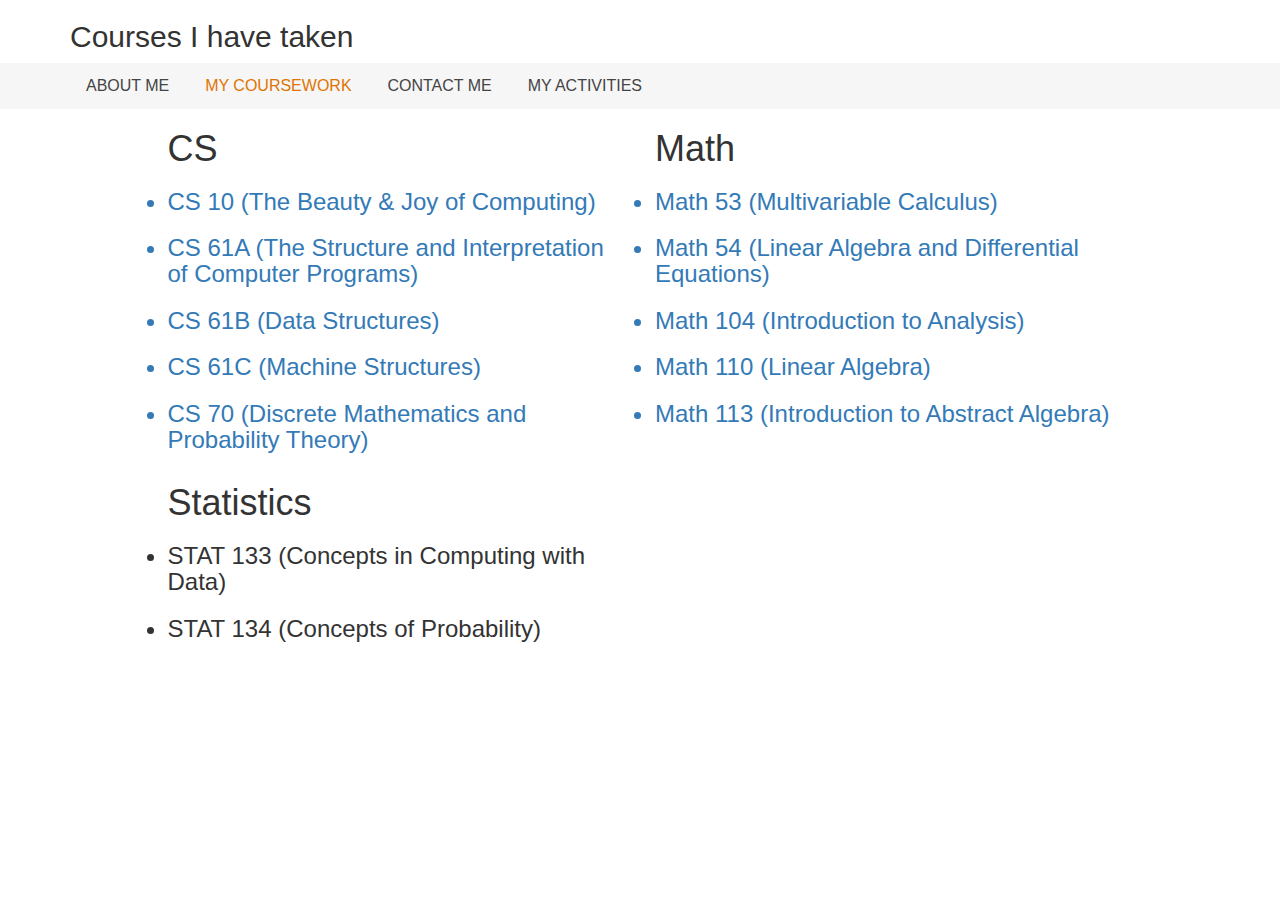
==== commit 85acd062: "Add files via upload" ====
--- a/courses.html
+++ b/courses.html
@@ -30,70 +30,77 @@
       </div>
     </div>
   </section>
+  <!--NAV BAR-->
+  <section class="navigation-section">
+    <nav class="navbar navbar-inverse">
+      <div class="container">
+        <div class="navbar-header">
+          <button type="button" class="navbar-toggle collapsed" data-toggle="collapse" data-target="#navbar" aria-expanded="false" aria-controls="navbar"> <span class="sr-only">Toggle navigation</span> <span class="icon-bar"></span> <span class="icon-bar"></span> <span class="icon-bar"></span> </button>
+        </div>
+        <div id="navbar" class="collapse navbar-collapse">
+          <ul class="nav navbar-nav" id="nav">
+            <li><a href="index.html">About Me</a>
+            </li>
+
+            <li class="active"><a href="courses.html">MY Coursework</a>
+            </li>
+
+            <li><a href="contact.html">Contact Me</a>
+            </li>
+
+            <li><a href="activities.html">My activities</a>
+            </li>
+          </ul>
+        </div>
+      </div>
+    </nav>
+  </section>
+  <!--NAV BAR END-->
 </header>
 <!--HEADER END-->
 
-<!--NAV BAR-->
-<section class="navigation-section">
-  <nav class="navbar navbar-inverse">
-    <div class="container">
-      <div class="navbar-header">
-        <button type="button" class="navbar-toggle collapsed" data-toggle="collapse" data-target="#navbar" aria-expanded="false" aria-controls="navbar"> <span class="sr-only">Toggle navigation</span> <span class="icon-bar"></span> <span class="icon-bar"></span> <span class="icon-bar"></span> </button>
-      </div>
-      <div id="navbar" class="collapse navbar-collapse">
-        <ul class="nav navbar-nav" id="nav">
-          <li><a href="index.html">About Me</a>
-          </li>
-
-          <li class="active"><a href="courses.html">MY Coursework</a>
-          </li>
-
-          <li><a href="contact.html">Contact Me</a>
-          </li>
-        </ul>
-      </div>
-    </div>
-  </nav>
-</section>
-<!--NAV BAR END-->
 
 <!--BODY SECTION-->
 <body id="body">
-  <div class="row">
-    <div class="col-md-1">
+  <section class="logo-section">
+    <div class="container">
+      <div class="row">
+        <div class="col-md-1">
+        </div>
+        <div class="col-md-5 col-sm-6">
+          <h1>CS</h1>
+          <h3><a href="http://cs10.org/fa14/"><li>CS 10 (The Beauty & Joy of Computing)</li></a></h3>
+          <h3><a href="https://inst.eecs.berkeley.edu/~cs61a/sp15/"><li>CS 61A (The Structure and Interpretation of Computer Programs)</li></a></h3>
+          <h3><a href="https://inst.eecs.berkeley.edu/~cs61b/fa15/"><li>CS 61B (Data Structures)</li></a></h3>
+          <h3><a href="https://inst.eecs.berkeley.edu/~cs61c/sp16/"><li>CS 61C (Machine Structures)</li></a></h3>
+          <h3><a href="https://inst.eecs.berkeley.edu/~cs70/archives.html"><li>CS 70 (Discrete Mathematics and Probability Theory)</li></a></h3>
+        </div>
+        <div class="col-md-5 col-sm-6">
+          <h1>Math</h1>
+          <h3><a href="https://math.berkeley.edu/~hutching/teach/53-2015/index.html"><li>Math 53 (Multivariable Calculus)</li></a></h3>
+          <h3><a href="https://math.berkeley.edu/~nadler/54fall2015.html"><li>Math 54 (Linear Algebra and Differential Equations)</li></a></h3>
+          <h3><a href="https://math.berkeley.edu/courses/summer-2016-math-104-001-lec"><li>Math 104 (Introduction to Analysis)</li></a></h3>
+          <h3><a href="https://math.berkeley.edu/~frenkel/math110/"><li>Math 110 (Linear Algebra)</li></a></h3>
+          <h3><a href="https://math.berkeley.edu/courses/fall-2016-math-113-004-lec"><li>Math 113 (Introduction to Abstract Algebra)</li></a></h3>
+        </div>
+        <div class="col-md-1">
+        </div>
+      </div>
+      <div class="row">
+        <div class="col-md-1">
+        </div>
+        <div class="col-md-5 col-sm-6">
+          <h1>Statistics</h1>
+          <h3><li>STAT 133 (Concepts in Computing with Data)</li></h3>
+          <h3><li>STAT 134 (Concepts of Probability)</li></h3>
+        </div>
+        <div class="col-md-5">
+        </div>
+        <div class="col-md-1">
+        </div>
+      </div>
     </div>
-    <div class="col-md-5 col-sm-6">
-      <h1>CS</h1>
-      <h3><a href="http://cs10.org/fa14/"><li>CS 10 (The Beauty & Joy of Computing)</li></a></h3>
-      <h3><a href="https://inst.eecs.berkeley.edu/~cs61a/sp15/"><li>CS 61A (The Structure and Interpretation of Computer Programs)</li></a></h3>
-      <h3><a href="https://inst.eecs.berkeley.edu/~cs61b/fa15/"><li>CS 61B (Data Structures)</li></a></h3>
-      <h3><a href="https://inst.eecs.berkeley.edu/~cs61c/sp16/"><li>CS 61C (Machine Structures)</li></a></h3>
-      <h3><a href="https://inst.eecs.berkeley.edu/~cs70/archives.html"><li>CS 70 (Discrete Mathematics and Probability Theory)</li></a></h3>
-    </div>
-    <div class="col-md-5 col-sm-6">
-      <h1>Math</h1>
-      <h3><a href="https://math.berkeley.edu/~hutching/teach/53-2015/index.html"><li>Math 53 (Multivariable Calculus)</li></a></h3>
-      <h3><a href="https://math.berkeley.edu/~nadler/54fall2015.html"><li>Math 54 (Linear Algebra and Differential Equations)</li></a></h3>
-      <h3><a href="https://math.berkeley.edu/courses/summer-2016-math-104-001-lec"><li>Math 104 (Introduction to Analysis)</li></a></h3>
-      <h3><a href="https://math.berkeley.edu/~frenkel/math110/"><li>Math 110 (Linear Algebra)</li></a></h3>
-      <h3><a href="https://math.berkeley.edu/courses/fall-2016-math-113-004-lec"><li>Math 113 (Introduction to Abstract Algebra)</li></a></h3>
-    </div>
-    <div class="col-md-1">
-    </div>
-  </div>
-  <div class="row">
-    <div class="col-md-1">
-    </div>
-    <div class="col-md-5 col-sm-6">
-      <h1>Statistics</h1>
-      <h3><li>STAT 133 (Concepts in Computing with Data)</li></h3>
-      <h3><li>STAT 134 (Concepts of Probability)</li></h3>
-    </div>
-    <div class="col-md-5">
-    </div>
-    <div class="col-md-1">
-    </div>
-  </div>
+  </section>
 </body>
 <!--BODY SECTION END-->
 
@@ -101,4 +108,8 @@
 <footer id="footer">
 </footer>
 <!--FOOTER SECTION END-->
+
+<!--BOOTSTRAP JS--> 
+<script src="js/jquery-1.12.3.min.js"></script> 
+<script src="js/bootstrap.min.js"></script> 
 </html>--- a/css/color.css
+++ b/css/color.css
@@ -15,7 +15,7 @@
 
 /***********************************************************BACKGROUND COLOR START***********************************************************/
 a.btn-style-1, .theme-style-1 h2:after, .key-success .box .round-box:before, .key-success .box .round-box:after, .key-success .box .round-box:hover, a.btn-style-2:before, a.btn-style-3:before, .latest-news .holder .thumb .caption a:hover, .subscribe-newsletter .holder input[type="submit"], .head-2-social ul li a:hover, .tab-box-1-style .left-box form input[type="submit"], .tab-box-2-style .box:hover i.icon-1, .tab-box-2-style .box:hover i.icon-2, .tab-box-2-style .box:hover i.icon-3, .tab-box-2-style .box:hover i.icon-4, .product-style-2 .outer-box:hover .round-box, .find-agent .holder form input[type="submit"]:hover, .latest-news-2.latest-news .holder .text-box a.btn-style-1:hover:before, .footer-section-1 .footer-box form button[type="submit"], .product-style-3 .round i.icon-1:hover, .product-style-3 .round i.icon-1:hover, .product-style-3 .round i.icon-2:hover, .product-style-3 .round i.icon-3:hover, .product-style-3 .round i.icon-4:hover, .happy-client .owl-next:hover, .happy-client .owl-prev:hover, .footer-social-3 ul li a:hover, .map-form form input[type="submit"]:hover, .promo-frame .caption span.new, .sidebar .box h4:after, .promo-2:before, .tags ul li a:hover, .comment-box form input[type="submit"]:hover, .price-range-row .ui-state-default:before, .information-form input[type="submit"]:hover, .map-section address strong.title:after, .navigation-section .navbar-toggle{
-	background-color:#e93d35;
+	background-color:#DF7401;
 }
 /* border-color:#f16192;pink*/
 
